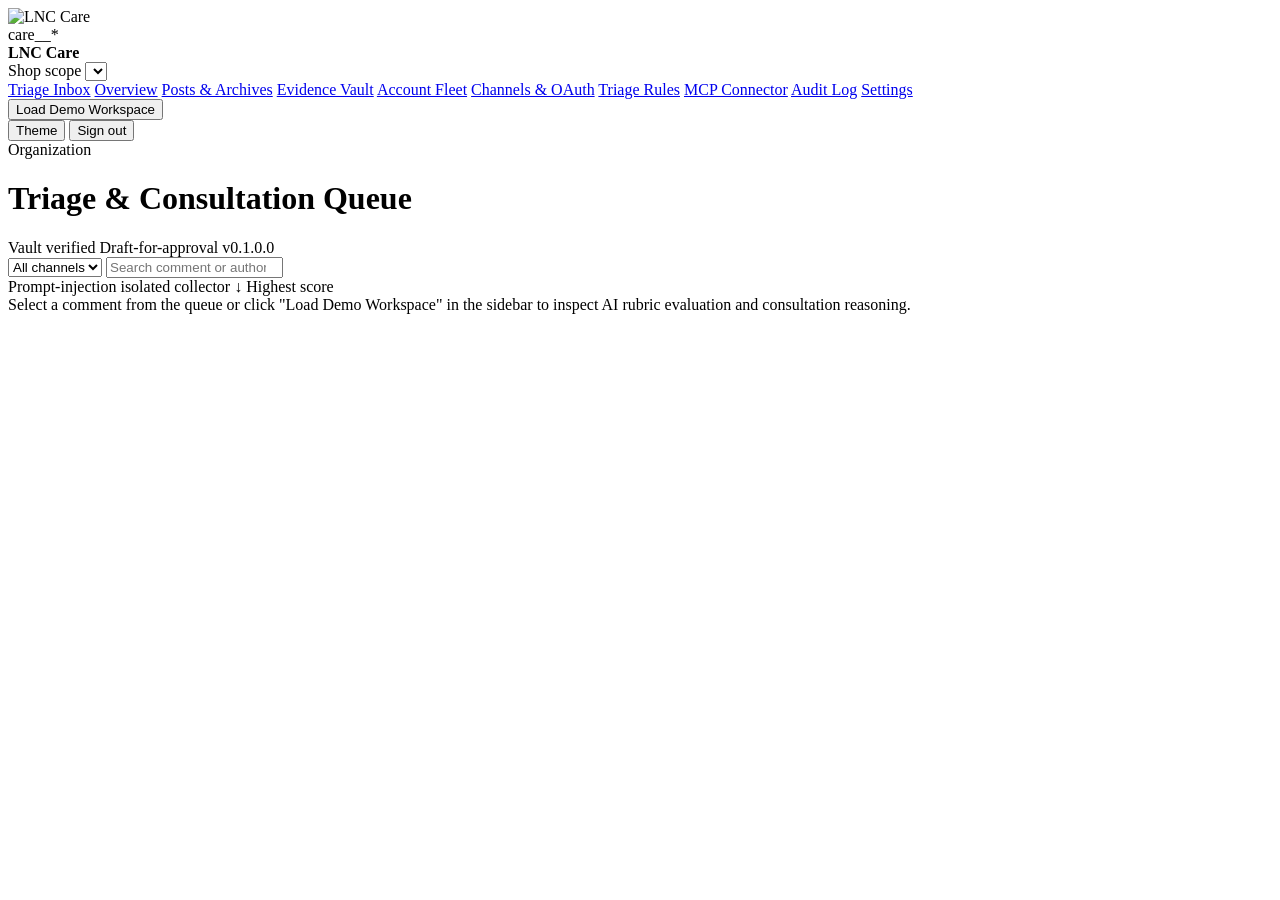
==== app/public/index.html @ b0428041 "feat: lnc-care 0.1.0.0 — social care console, AI triage inbox, evidence vault & fleet" ====
<!doctype html>
<html lang="en">
<head>
  <meta charset="utf-8">
  <meta name="viewport" content="width=device-width, initial-scale=1">
  <title>LNC Care — Social Triage, AI Consultation & Forensic Evidence</title>
  <link rel="icon" type="image/svg+xml" href="/icon.svg">
  <link rel="icon" type="image/png" href="/icon.png">
  <link rel="alternate icon" href="/favicon.ico">
  <link rel="apple-touch-icon" href="/icon.png">
  <link rel="stylesheet" href="/style.css">
  <script>
    (() => {
      const saved = localStorage.getItem("lnc-care-theme");
      document.documentElement.dataset.theme = saved || "light";
    })();
  </script>
</head>
<body>
  <div class="shell">
    <aside class="sidebar">
      <div class="brand">
        <img src="/icon.svg" alt="LNC Care" class="brand-icon">
        <div>
          <div class="eyebrow">care__*</div>
          <strong>LNC Care</strong>
        </div>
      </div>

      <label class="shop-picker">
        <span>Shop scope</span>
        <select id="shop-select"></select>
      </label>

      <nav id="nav">
        <a href="#inbox" data-view="inbox">Triage Inbox</a>
        <a href="#overview" data-view="overview">Overview</a>
        <a href="#posts" data-view="posts">Posts &amp; Archives</a>
        <a href="#evidence" data-view="evidence">Evidence Vault</a>
        <a href="#fleet" data-view="fleet">Account Fleet</a>
        <a href="#channels" data-view="channels">Channels &amp; OAuth</a>
        <a href="#rules" data-view="rules">Triage Rules</a>
        <a href="#connector" data-view="connector">MCP Connector</a>
        <a href="#audit" data-view="audit">Audit Log</a>
        <a href="#settings" data-view="settings">Settings</a>
      </nav>

      <div class="sidebar-footer">
        <button id="seed-demo-btn" type="button" class="ghost full">Load Demo Workspace</button>
        <div class="sidebar-footer-row">
          <button id="theme-toggle" type="button" class="ghost">Theme</button>
          <button id="logout" type="button" class="ghost">Sign out</button>
        </div>
      </div>
    </aside>

    <main class="main">
      <header class="topbar">
        <div>
          <div class="eyebrow" id="org-label">Organization</div>
          <h1 id="view-title">Triage &amp; Consultation Queue</h1>
        </div>
        <div class="topbar-right">
          <span class="badge" id="vault-badge">Vault verified</span>
          <span class="badge" id="writes-badge">Draft-for-approval</span>
          <span class="badge mono" id="version-badge">v0.1.0.0</span>
        </div>
      </header>

      <div id="banner" class="alert" hidden></div>

      <!-- 1. TRIAGE & CONSULTATION SPLIT-PANE INBOX -->
      <section class="view" data-view="inbox">
        <div class="triage-bucket-bar" id="triage-bucket-bar"></div>

        <div class="triage-split">
          <!-- Left Queue Pane -->
          <div class="triage-queue-pane">
            <div class="triage-queue-controls">
              <div class="triage-subtabs" id="triage-assignment-tabs"></div>
              <div class="triage-filters-row">
                <select id="inbox-channel-filter">
                  <option value="">All channels</option>
                </select>
                <input id="inbox-search" type="search" placeholder="Search comment or author...">
              </div>
              <div class="triage-sort-row">
                <span class="muted small">Prompt-injection isolated collector</span>
                <span class="mono small">↓ Highest score</span>
              </div>
            </div>
            <div class="triage-queue-list" id="triage-queue-list"></div>
          </div>

          <!-- Right Evaluation & Consultation Detail Pane -->
          <div class="triage-detail-pane" id="triage-detail-pane">
            <div class="empty-state">Select a comment from the queue or click "Load Demo Workspace" in the sidebar to inspect AI rubric evaluation and consultation reasoning.</div>
          </div>
        </div>
      </section>

      <!-- 2. OVERVIEW -->
      <section class="view" data-view="overview" hidden>
        <div class="kpi-grid" id="overview-kpis"></div>
        <div class="split">
          <div class="panel">
            <div class="panel-header">
              <h2>Approved Channels</h2>
              <span class="muted">Official API &amp; Read-Only Browser Channels</span>
            </div>
            <table class="table" id="overview-channels">
              <thead><tr><th>Channel</th><th>Provider</th><th>Adapter</th><th>Followers</th><th>Posts</th><th>Comments</th><th>Policy</th></tr></thead>
              <tbody></tbody>
            </table>
          </div>
          <div class="panel">
            <div class="panel-header">
              <h2>Create Shop Scope</h2>
              <span class="muted">Isolate channels and consultation playbooks</span>
            </div>
            <form id="shop-form" class="pad">
              <label>Shop name <input name="name" placeholder="LuxeClaw EU Store" required></label>
              <button type="submit" class="primary">Create shop</button>
            </form>
          </div>
        </div>
      </section>

      <!-- 3. POSTS & ARCHIVES -->
      <section class="view" data-view="posts" hidden>
        <div class="split">
          <div class="panel">
            <div class="panel-header">
              <h2>Ingested Posts &amp; Reels</h2>
              <span class="muted">Click a post to inspect daily metric series &amp; media archive</span>
            </div>
            <table class="table" id="posts-table">
              <thead><tr><th>Channel</th><th>Kind</th><th>Caption</th><th>Reactions</th><th>Comments</th><th>Archives</th><th>Action</th></tr></thead>
              <tbody></tbody>
            </table>
          </div>
          <div class="panel" id="post-detail-panel">
            <div class="panel-header">
              <h2>Post Snapshot Series &amp; Archive</h2>
              <span class="muted">Daily metrics + SHA-256 media &amp; screenshot archive</span>
            </div>
            <div class="pad" id="post-detail-content">
              <p class="muted">Select a post from the table to view its 5-day metric trend and archived files.</p>
            </div>
          </div>
        </div>
      </section>

      <!-- 4. EVIDENCE VAULT (LẬP VI BẰNG SỐ) -->
      <section class="view" data-view="evidence" hidden>
        <div class="split">
          <div class="panel">
            <div class="panel-header">
              <h2>Capture Forensic Evidence ("Lập vi bằng số")</h2>
              <span class="muted">5-Layer Preservation + SHA-256 Manifest + 6h/24h/72h Watchdog</span>
            </div>
            <form id="evidence-form" class="pad">
              <label>Case title <input name="title" placeholder="Defamation / Brand Impersonation Report"></label>
              <label>Target Post or Comment Permalink URL <input name="target_url" placeholder="https://www.facebook.com/.../posts/..." required></label>
              <label>Linked Comment ID (optional) <input name="comment_id" type="number" placeholder="e.g. 6"></label>
              <button type="submit" class="primary">Seal 5-Layer Forensic Snapshot</button>
            </form>
          </div>
          <div class="panel">
            <div class="panel-header">
              <h2>5-Layer Forensic Standard</h2>
              <span class="muted">Admissible digital preservation checklist</span>
            </div>
            <div class="pad stack-sm">
              <div><strong>Layer 1 — Immutable Graph IDs:</strong> Numerical <code>actor_uid</code>, <code>post_id</code>, and <code>comment_id</code> survive handle renames.</div>
              <div><strong>Layer 2 — Full Thread Expansion:</strong> <code>ALL_COMMENTS</code> mode + expanded nested replies &amp; <code>See more</code>.</div>
              <div><strong>Layer 3 — Visual &amp; Network Replay:</strong> Full-page PNG + single-file <code>.mhtml</code> DOM + Playwright <code>.har</code> network trace with UTC headers.</div>
              <div><strong>Layer 4 — Original Media:</strong> Highest-bitrate video and full-resolution image downloads.</div>
              <div><strong>Layer 5 — Cryptographic Seal &amp; Watchdog:</strong> Canonical <code>manifest.json</code> SHA-256 digest + <code>+6h / +24h / +72h</code> deletion detection.</div>
            </div>
          </div>
        </div>

        <div class="panel">
          <div class="panel-header">
            <h2>Sealed Evidence Cases</h2>
            <span class="muted">Cryptographically hashed forensic bundles</span>
          </div>
          <table class="table" id="evidence-table">
            <thead><tr><th>Case ID</th><th>Title</th><th>Subject &amp; Immutable UID</th><th>Target URL</th><th>SHA-256 Seal</th><th>Watchdog</th><th>Bundle</th></tr></thead>
            <tbody></tbody>
          </table>
        </div>
      </section>

      <!-- 5. MULTI-ACCOUNT FLEET -->
      <section class="view" data-view="fleet" hidden>
        <div class="split">
          <div class="panel">
            <div class="panel-header">
              <h2>Register Account Runtime</h2>
              <span class="muted">Tier 1 Meta API · Tier 2 VeilBrowser (Camoufox 152) · Tier 3 Orbine ARM64</span>
            </div>
            <form id="fleet-form" class="pad">
              <div class="form-row-2">
                <label>Runtime label <input name="label" placeholder="Care Consultant #03" required></label>
                <label>Platform
                  <select name="platform">
                    <option value="facebook">Facebook</option>
                    <option value="instagram">Instagram</option>
                    <option value="tiktok">TikTok</option>
                    <option value="youtube">YouTube</option>
                  </select>
                </label>
              </div>
              <div class="form-row-2">
                <label>Account Role
                  <select name="account_role">
                    <option value="care_consultant">care_consultant (Consultation / Seeding)</option>
                    <option value="personal_main">personal_main (Strict Read-Only)</option>
                    <option value="evidence_scout">evidence_scout (Forensic Capture)</option>
                    <option value="friend_hygiene">friend_hygiene (Friend Audit)</option>
                    <option value="owned_page">owned_page (Official Graph API)</option>
                  </select>
                </label>
                <label>Runtime Adapter
                  <select name="adapter">
                    <option value="veilbrowser">veilbrowser (Camoufox 152 + Xray TUN)</option>
                    <option value="orbine_mobile">orbine_mobile (Physical ARM64 + TPROXY)</option>
                    <option value="meta_api">meta_api (Official Graph API)</option>
                    <option value="scrapling_public">scrapling_public (Public URL Capture)</option>
                  </select>
                </label>
              </div>
              <div class="form-row-2">
                <label>Profile / Device ID <input name="runtime_profile_id" placeholder="vb_prof_consult_03" required></label>
                <label>Expected Sticky Exit IP <input name="expected_exit_ip" placeholder="91.168.42.90"></label>
              </div>
              <button type="submit" class="primary">Save Account Runtime</button>
            </form>
          </div>
          <div class="panel">
            <div class="panel-header">
              <h2>Fleet Isolation Guardrails</h2>
              <span class="muted">Reusable Antidetect + VeilBrowser + Orbine architecture</span>
            </div>
            <div class="pad stack-sm">
              <div><strong>1 Account = 1 Sticky Residential Proxy = 1 Fingerprint Seed:</strong> Pre-flight check verifies exit IP &amp; ASN before navigating.</div>
              <div><strong>Personal Main Protection:</strong> Any runtime with <code>account_role=personal_main</code> or browser adapter structurally forces <code>daily_write_budget=0</code> and blocks MCP provider writes (<code>channel_adapter_unsupported</code>).</div>
              <div><strong>Circuit Breaker:</strong> Checkpoint/CAPTCHA detection immediately transitions runtime to <code>checkpointed</code> and pauses automated jobs.</div>
            </div>
          </div>
        </div>

        <div class="panel">
          <div class="panel-header">
            <h2>Active Account Runtime Pool</h2>
            <span class="muted">1:1 isolated profiles across VeilBrowser, Orbine ARM64, and Official Graph APIs</span>
          </div>
          <table class="table" id="fleet-table">
            <thead><tr><th>ID</th><th>Label</th><th>Platform</th><th>Role</th><th>Adapter</th><th>Profile ID</th><th>Exit IP</th><th>Health</th><th>Read / Write Budget</th></tr></thead>
            <tbody></tbody>
          </table>
        </div>
      </section>

      <!-- 6. CHANNELS & OAUTH -->
      <section class="view" data-view="channels" hidden>
        <div class="split">
          <div class="panel">
            <div class="panel-header">
              <h2>OAuth App Credentials</h2>
              <span class="muted">Encrypted in SQLite Vault with LNC_MASTER_KEY</span>
            </div>
            <form id="app-form" class="pad">
              <label>Provider
                <select name="provider" id="app-provider">
                  <option value="meta">Meta (Facebook Pages + Instagram)</option>
                  <option value="tiktok">TikTok Business</option>
                  <option value="youtube">YouTube Data API</option>
                </select>
              </label>
              <label>App / Client ID <input name="client_id" required></label>
              <label>Client Secret <input name="client_secret" type="password" placeholder="********"></label>
              <label>Webhook Verify Token <input name="webhook_verify_token" placeholder="meta_verify_token"></label>
              <label class="check"><input name="confirm_replace" type="checkbox"> Replace existing credentials &amp; require channel re-approval</label>
              <button type="submit" class="primary">Save Encrypted Credentials</button>
            </form>
          </div>
          <div class="panel">
            <div class="panel-header">
              <h2>Provider Connections</h2>
              <span class="muted">Authorize OAuth and discover owned channels</span>
            </div>
            <form id="connection-form" class="pad inline-form">
              <select name="provider">
                <option value="meta">Meta</option>
                <option value="tiktok">TikTok</option>
                <option value="youtube">YouTube</option>
              </select>
              <input name="label" placeholder="LuxeClaw Meta Business" required>
              <button type="submit" class="primary">Add Connection</button>
            </form>
            <table class="table" id="connections-table">
              <thead><tr><th>ID</th><th>Provider</th><th>Label</th><th>State</th><th>Actions</th></tr></thead>
              <tbody></tbody>
            </table>
          </div>
        </div>

        <div class="panel">
          <div class="panel-header">
            <h2>Discovered &amp; Approved Channels</h2>
            <span class="muted">Bind channels to a shop and configure reply policy</span>
          </div>
          <table class="table" id="channels-table">
            <thead><tr><th>Channel</th><th>Provider</th><th>Kind</th><th>Adapter</th><th>Reply Policy</th><th>Threshold</th><th>Approved</th><th>Actions</th></tr></thead>
            <tbody></tbody>
          </table>
        </div>
      </section>

      <!-- 7. TRIAGE RULES -->
      <section class="view" data-view="rules" hidden>
        <div class="split">
          <div class="panel">
            <div class="panel-header">
              <h2>Create Triage Rule</h2>
              <span class="muted">Deterministic keyword/regex/author pre-routing</span>
            </div>
            <form id="rule-form" class="pad">
              <label>Rule name <input name="name" placeholder="VIP Repeat Buyer Escalation" required></label>
              <label>Pattern <input name="pattern" placeholder="đơn #|mã vận đơn|đổi size" required></label>
              <div class="form-row-2">
                <label>Match kind
                  <select name="match_kind">
                    <option value="keyword">keyword</option>
                    <option value="regex">regex</option>
                    <option value="author">author</option>
                  </select>
                </label>
                <label>Auto Bucket
                  <select name="auto_bucket">
                    <option value="should_consult">should_consult</option>
                    <option value="complaint">complaint</option>
                    <option value="praise">praise</option>
                    <option value="spam_clone">spam_clone</option>
                    <option value="evidence">evidence</option>
                    <option value="needs_review">needs_review</option>
                  </select>
                </label>
              </div>
              <button type="submit" class="primary">Save Triage Rule</button>
            </form>
          </div>
          <div class="panel">
            <div class="panel-header">
              <h2>Configured Rules</h2>
              <span class="muted">Evaluated alongside the 12-label AI rubric</span>
            </div>
            <table class="table" id="rules-table">
              <thead><tr><th>Name</th><th>Kind</th><th>Pattern</th><th>Bucket</th><th>Status</th></tr></thead>
              <tbody></tbody>
            </table>
          </div>
        </div>
      </section>

      <!-- 8. MCP CONNECTOR -->
      <section class="view" data-view="connector" hidden>
        <div class="panel">
          <div class="panel-header">
            <h2>Business MCP Hub Connector</h2>
            <span class="muted">Audience: lnc-care · Namespace: care__* · HMAC-SHA256 v3/v4</span>
          </div>
          <div id="connector-details" class="pad"></div>
          <table class="table" id="tools-table">
            <thead><tr><th>MCP Tool</th><th>Required Scopes</th></tr></thead>
            <tbody></tbody>
          </table>
        </div>
      </section>

      <!-- 9. AUDIT LOG -->
      <section class="view" data-view="audit" hidden>
        <div class="panel">
          <div class="panel-header">
            <h2>SHA-256 Hash-Chained Audit Log</h2>
            <span id="audit-verify" class="badge"></span>
          </div>
          <table class="table" id="audit-table">
            <thead><tr><th>#</th><th>Time (UTC)</th><th>Actor</th><th>Action</th><th>Subject</th><th>Details</th></tr></thead>
            <tbody></tbody>
          </table>
        </div>
      </section>

      <!-- 10. SETTINGS -->
      <section class="view" data-view="settings" hidden>
        <div class="panel">
          <div class="panel-header">
            <h2>Runtime Settings</h2>
            <span class="muted">Database overrides take precedence over environment defaults</span>
          </div>
          <form id="settings-form" class="pad">
            <label>Public Base URL <small id="src-public_base_url"></small>
              <input name="public_base_url" placeholder="https://care-mcp.lengoc.me">
            </label>
            <label>Allowed Hosts (comma-separated) <small id="src-allowed_hosts"></small>
              <input name="allowed_hosts" placeholder="localhost, 127.0.0.1, care-mcp.lengoc.me">
            </label>
            <label>MCP Max Scopes (comma-separated, must include care:read) <small id="src-mcp_max_scopes"></small>
              <input name="mcp_max_scopes">
            </label>
            <label>Archive Retention Days <small id="src-archive_retention_days"></small>
              <input name="archive_retention_days" type="number" min="7" max="3650">
            </label>
            <button type="submit" class="primary">Save Settings</button>
          </form>
        </div>
      </section>
    </main>
  </div>
  <script src="/app.js"></script>
</body>
</html>
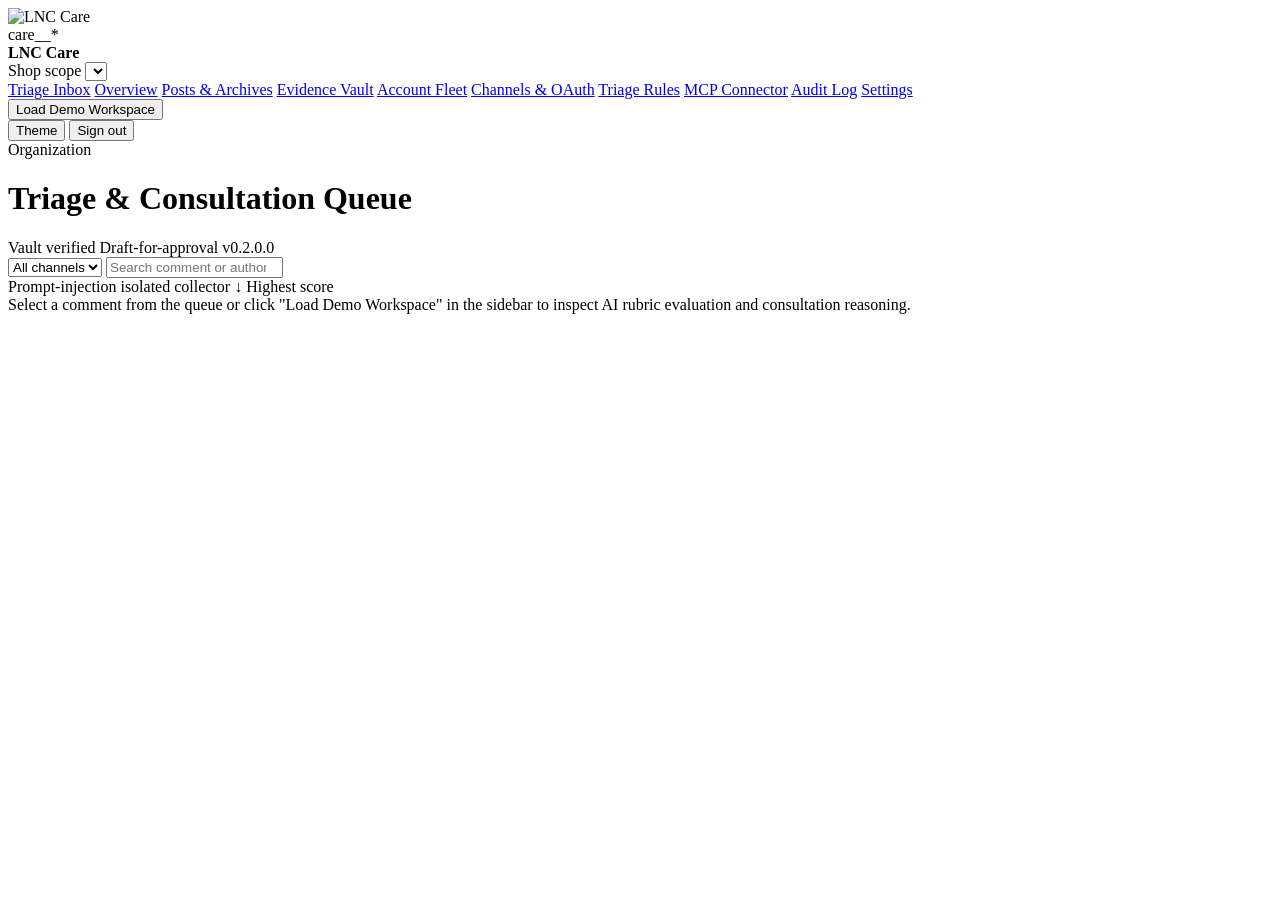
==== commit 0e65b5f5: "feat(ecosystem): align lnc-care v0.2.0.0 with LNC-Agent-Hub Vault, Unified MCP Gateway, 3-way SSO, a" ====
--- a/app/public/index.html
+++ b/app/public/index.html
@@ -61,9 +61,11 @@
           <h1 id="view-title">Triage &amp; Consultation Queue</h1>
         </div>
         <div class="topbar-right">
+          <a id="sso-hub-link" href="/api/auth/sso/redirect?peer=lnc-agent-hub" class="sso-btn" hidden>Open Agent Hub &#8599;</a>
+          <a id="sso-ads-link" href="/api/auth/sso/redirect?peer=lnc-ads" class="sso-btn" hidden>Open LNC Ads &#8599;</a>
           <span class="badge" id="vault-badge">Vault verified</span>
           <span class="badge" id="writes-badge">Draft-for-approval</span>
-          <span class="badge mono" id="version-badge">v0.1.0.0</span>
+          <span class="badge mono" id="version-badge">v0.2.0.0</span>
         </div>
       </header>
 
@@ -266,6 +268,27 @@
 
       <!-- 6. CHANNELS & OAUTH -->
       <section class="view" data-view="channels" hidden>
+        <div class="panel">
+          <div class="panel-header">
+            <h2>Shared Ecosystem Vault &amp; Channel Broker</h2>
+            <div style="display:flex; gap:8px; align-items:center;">
+              <button type="button" id="hub-sync-btn" class="primary">Sync Shared Vault &amp; Channels</button>
+            </div>
+          </div>
+          <div class="pad stack-sm">
+            <div id="hub-sync-summary" class="muted">Checking LNC Agent Hub &amp; LNC Ads LAN Bridge status...</div>
+            <form id="shared-oauth-form" class="inline-form">
+              <select name="provider">
+                <option value="meta">Meta (Facebook &amp; Instagram + Care Scopes)</option>
+                <option value="tiktok">TikTok Business (+ Comment Scopes)</option>
+              </select>
+              <input name="shop" id="shared-oauth-shop" placeholder="Shop name (e.g. LuxeClaw)" required>
+              <input name="label" placeholder="Connection label (optional)">
+              <button type="submit" class="ghost">Connect Shared Account &#8599;</button>
+            </form>
+          </div>
+        </div>
+
         <div class="split">
           <div class="panel">
             <div class="panel-header">
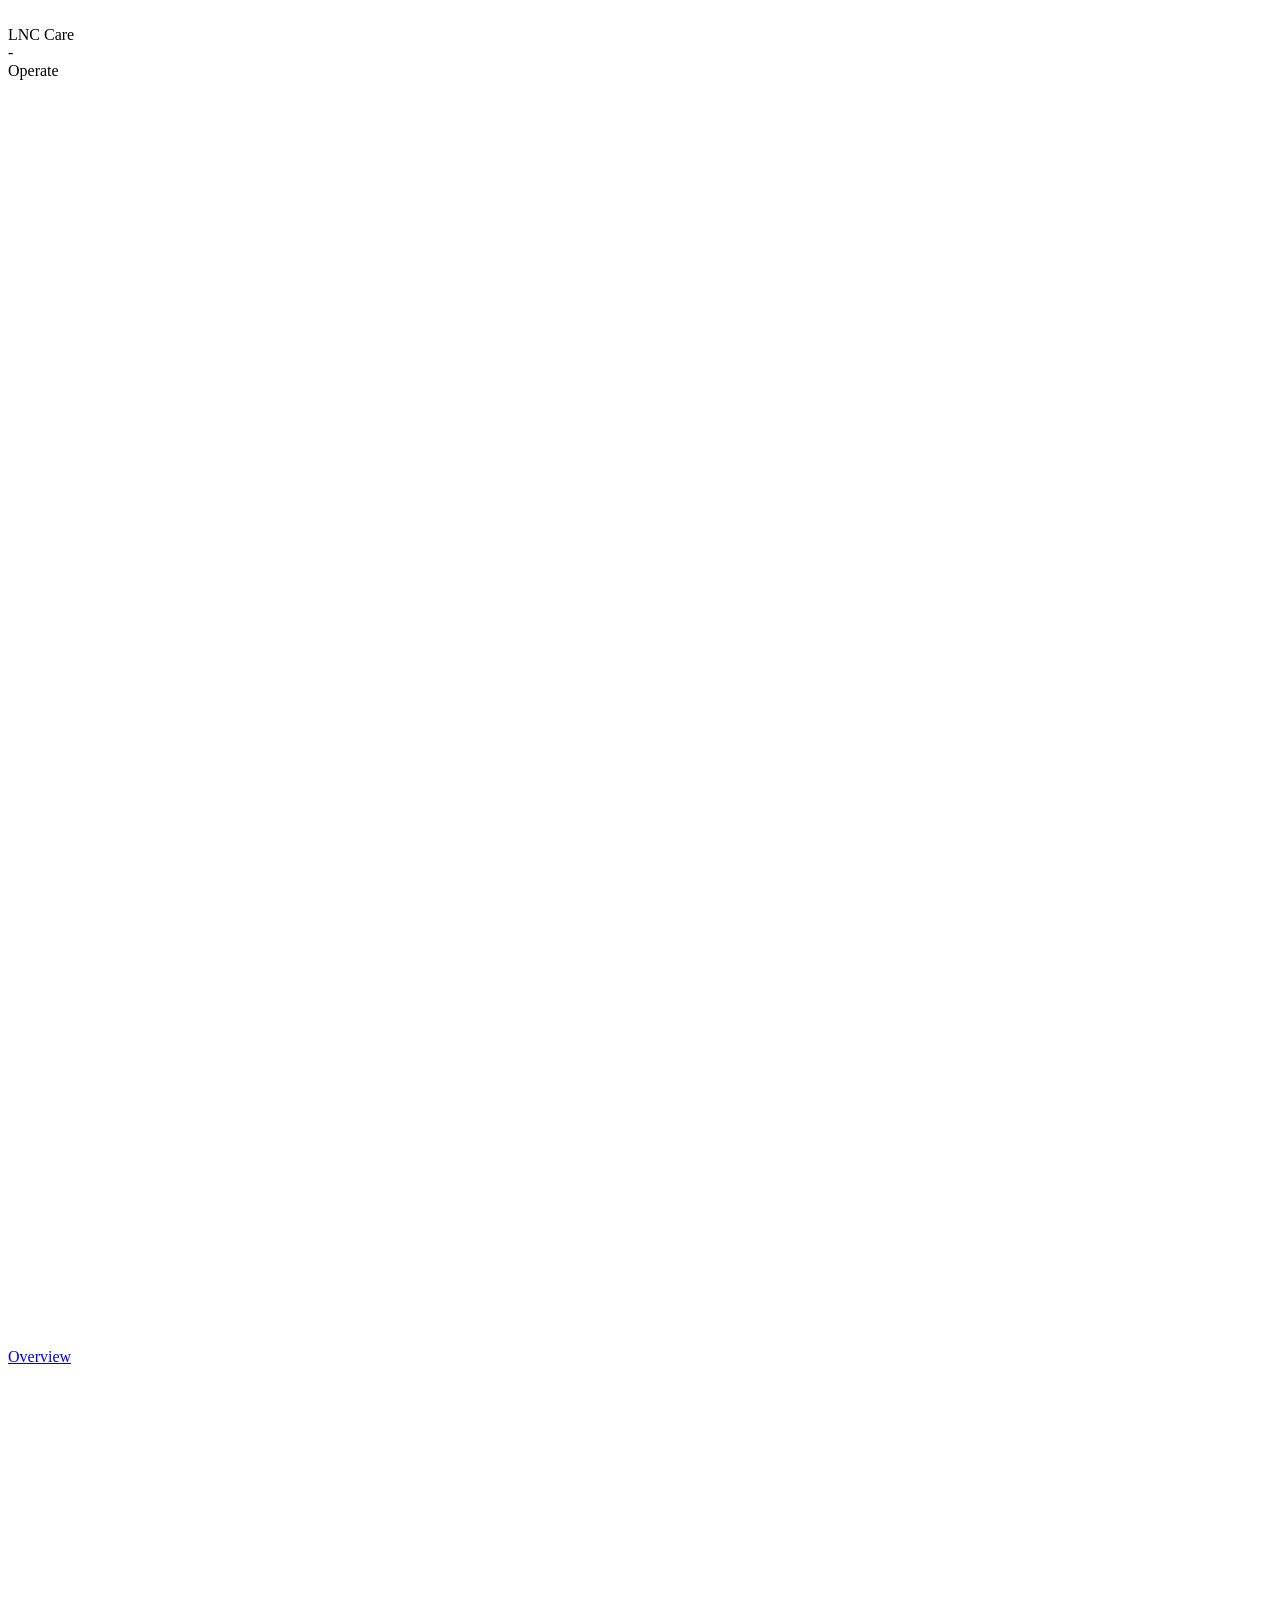
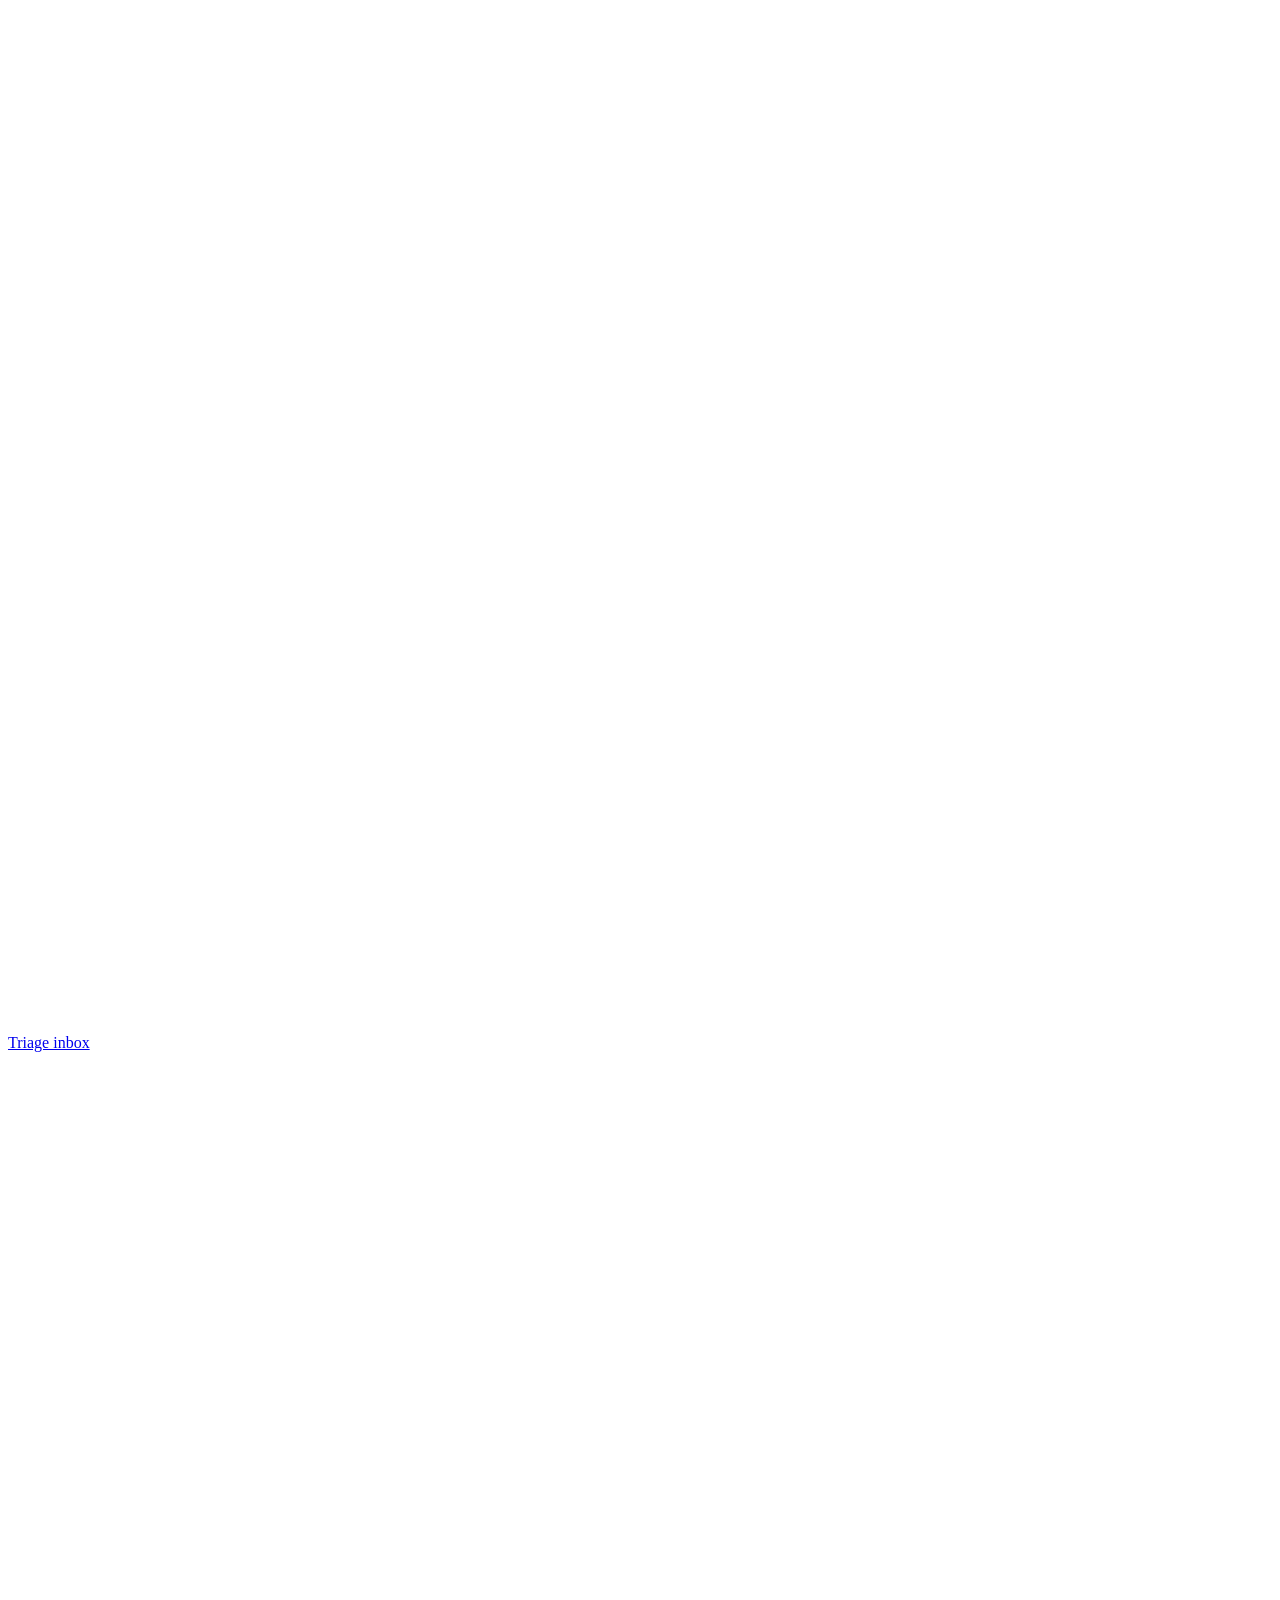
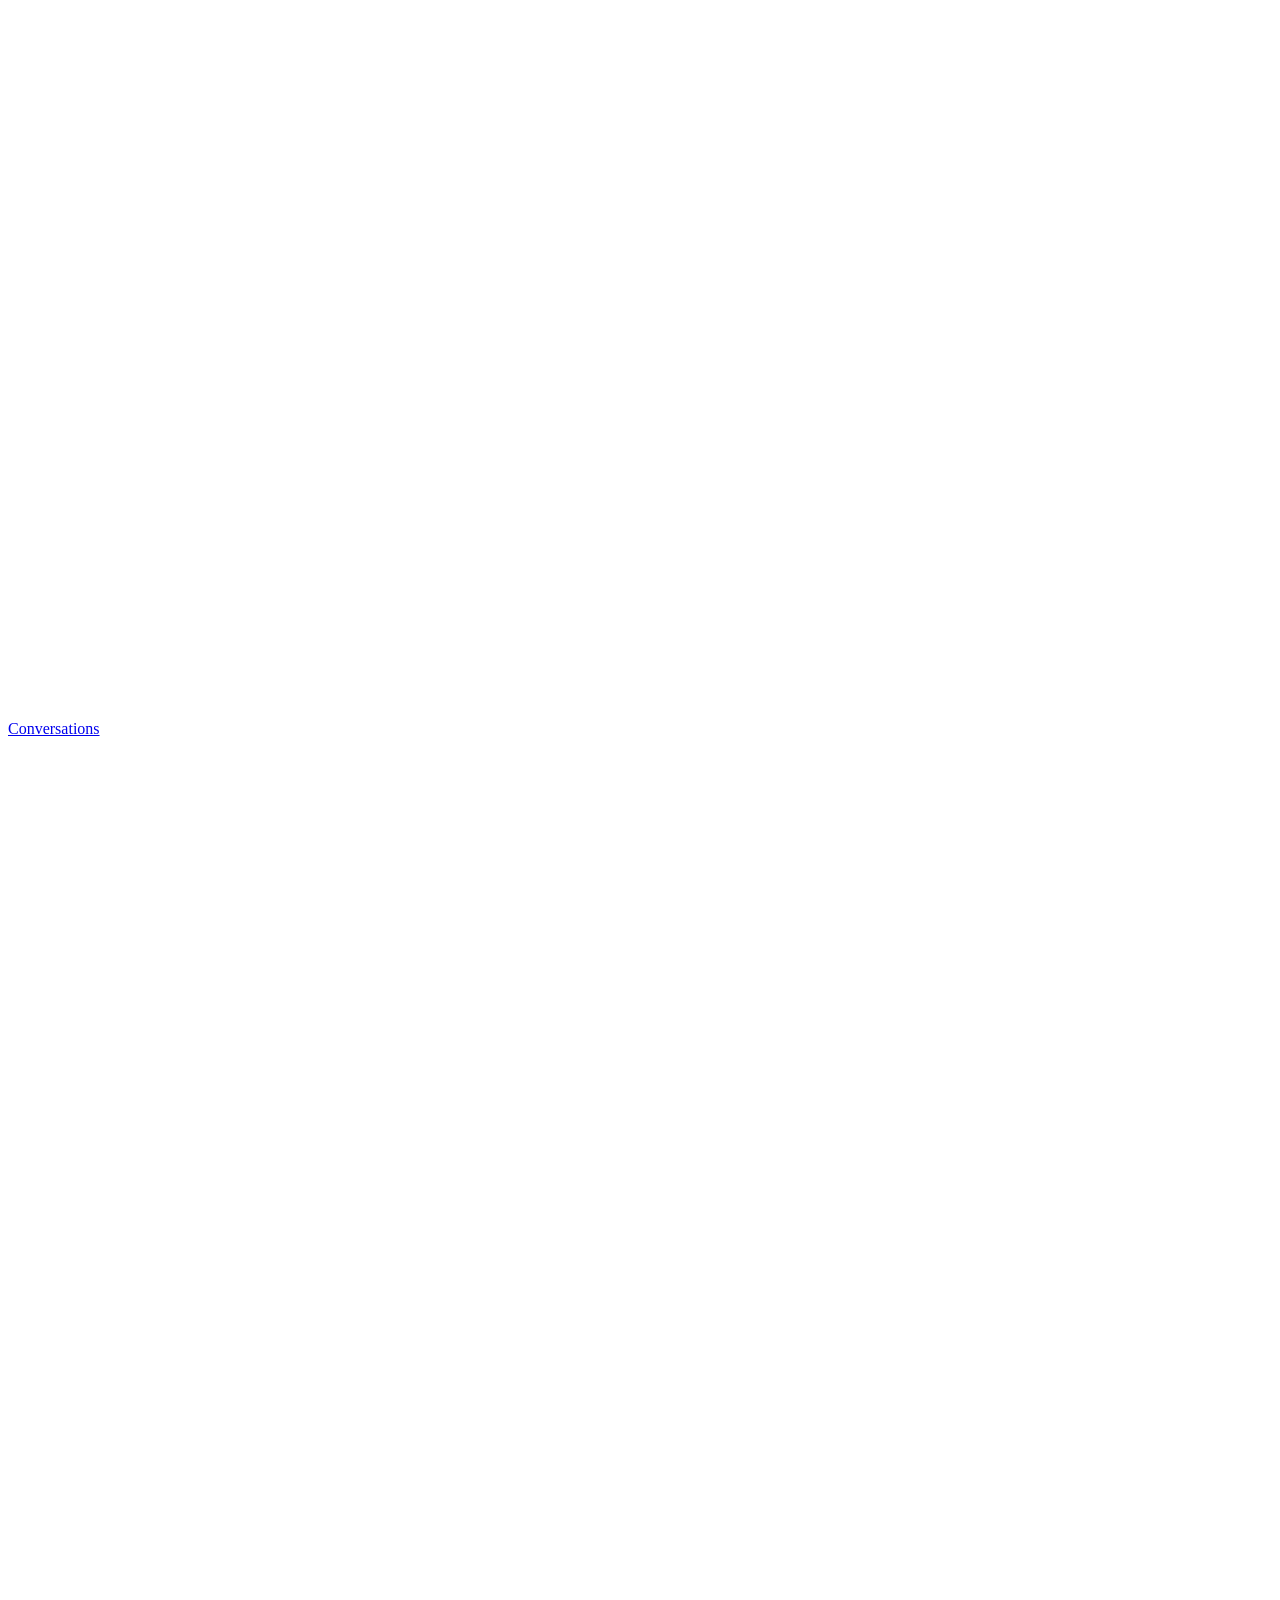
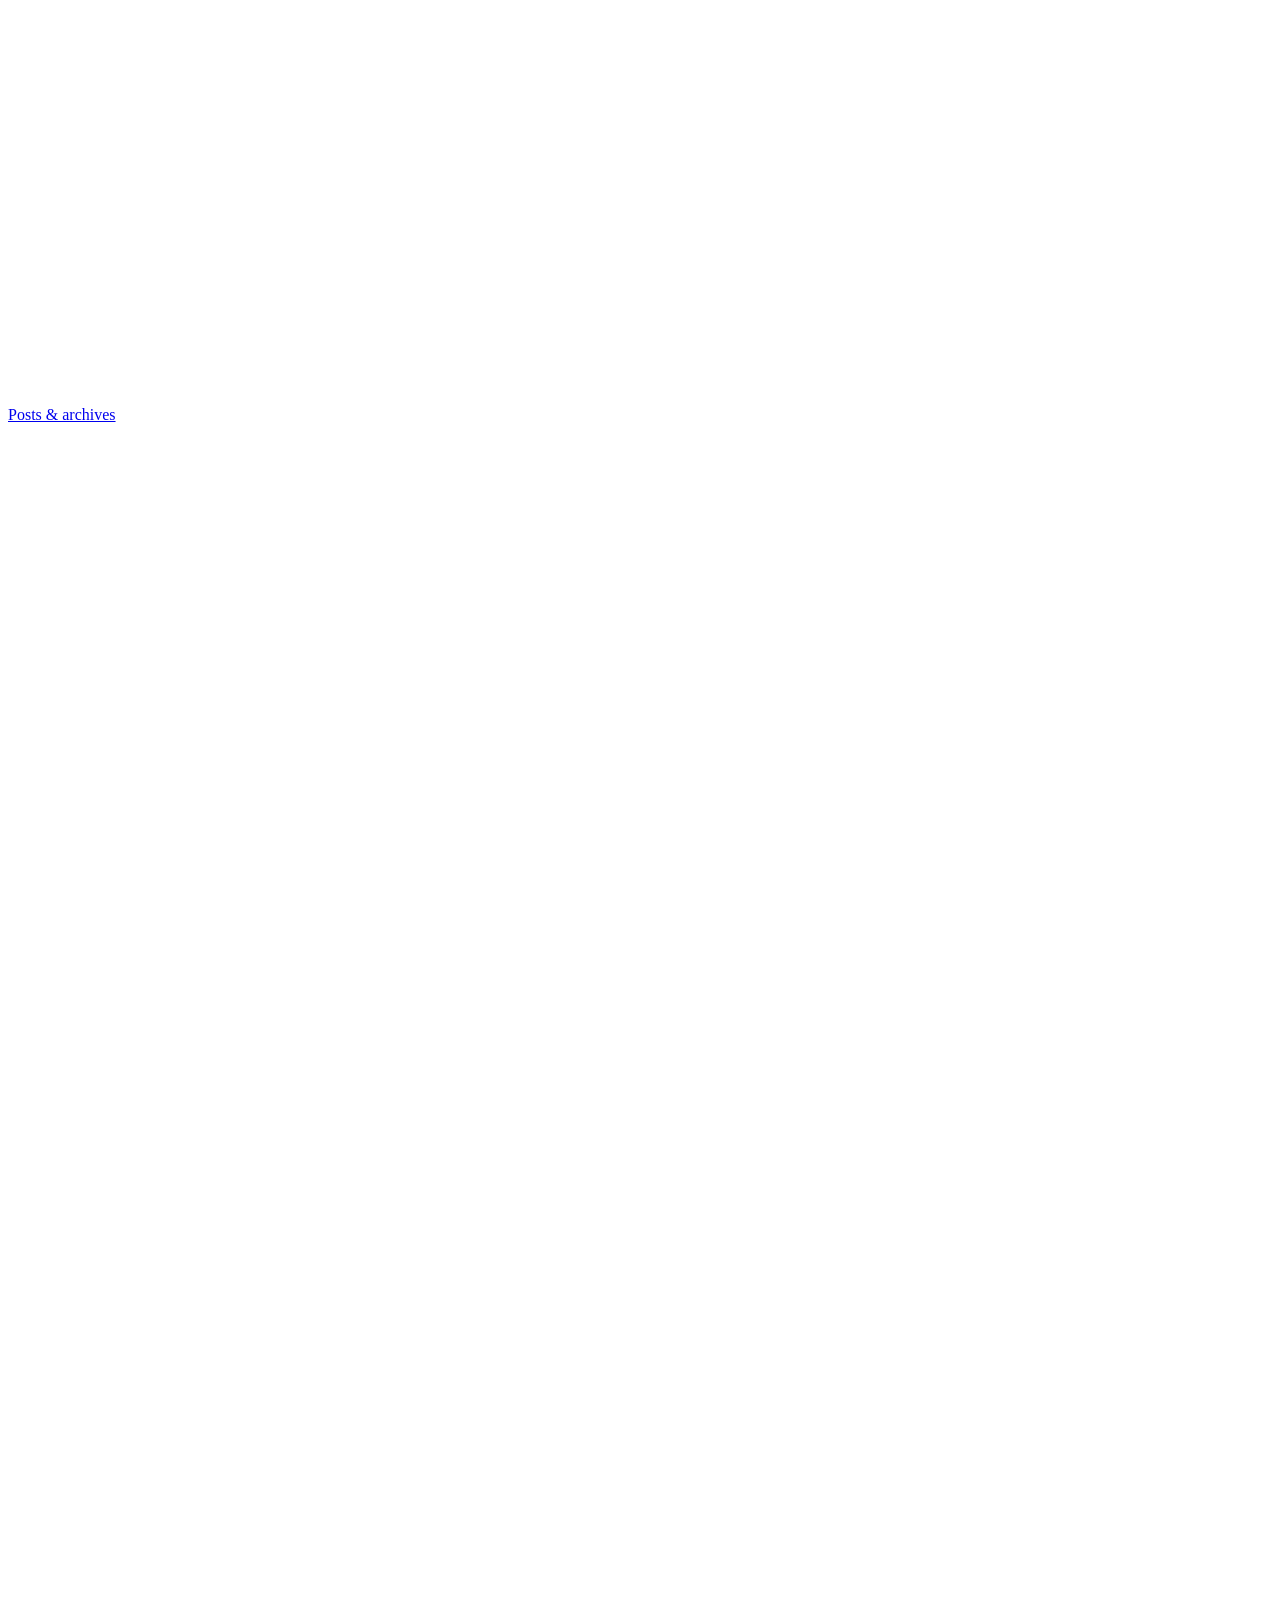
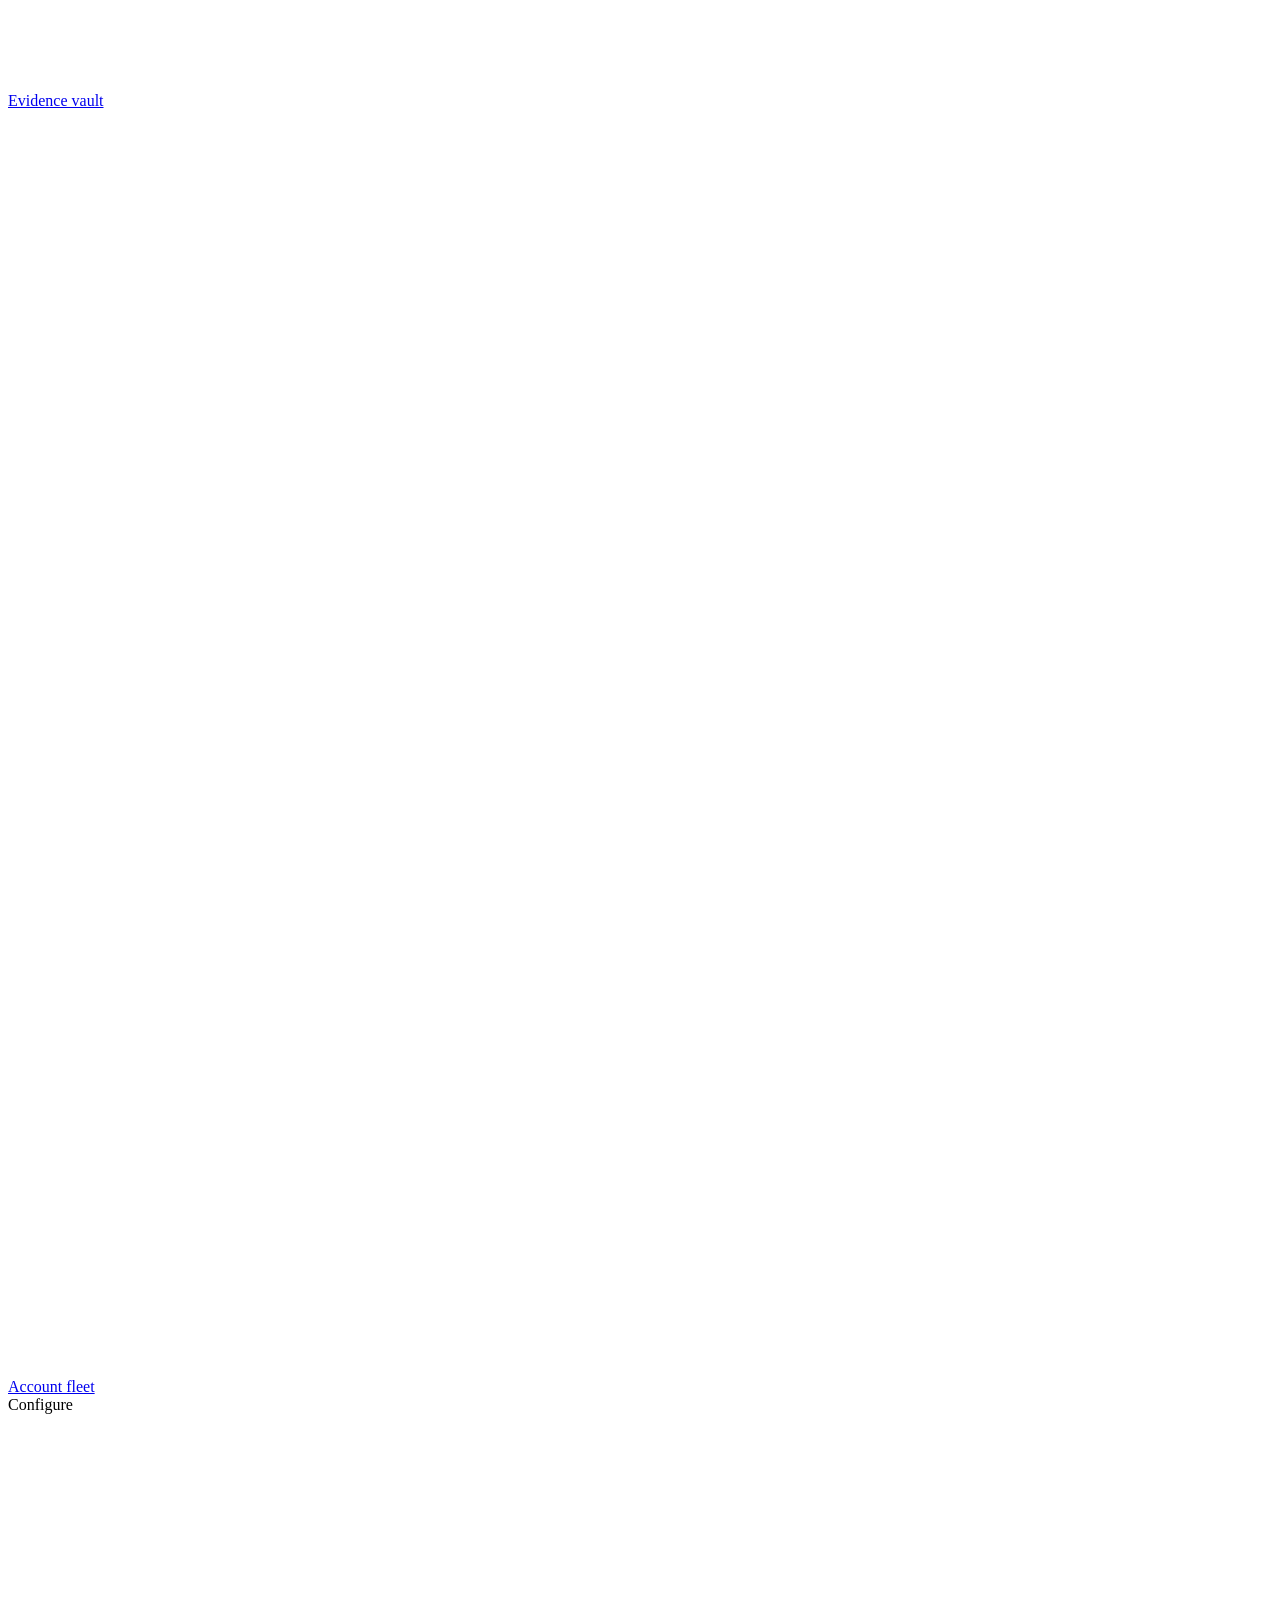
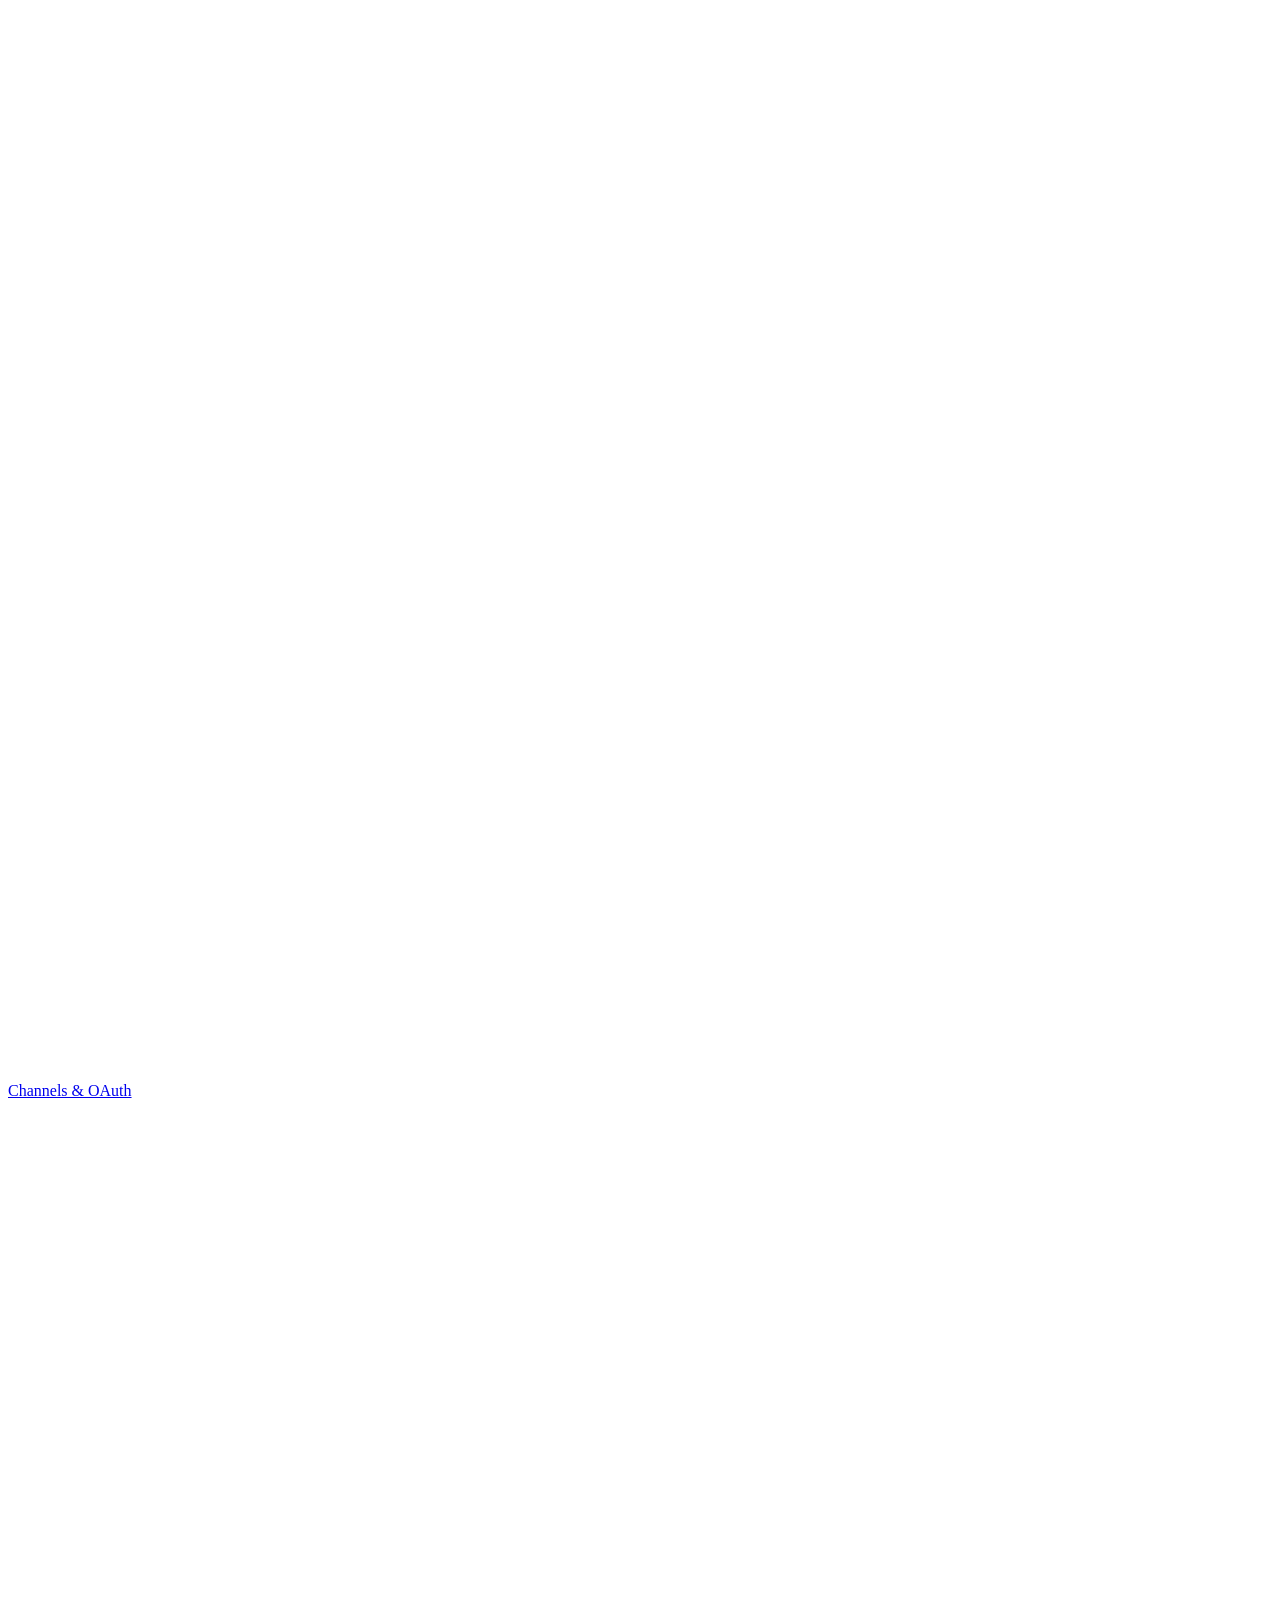
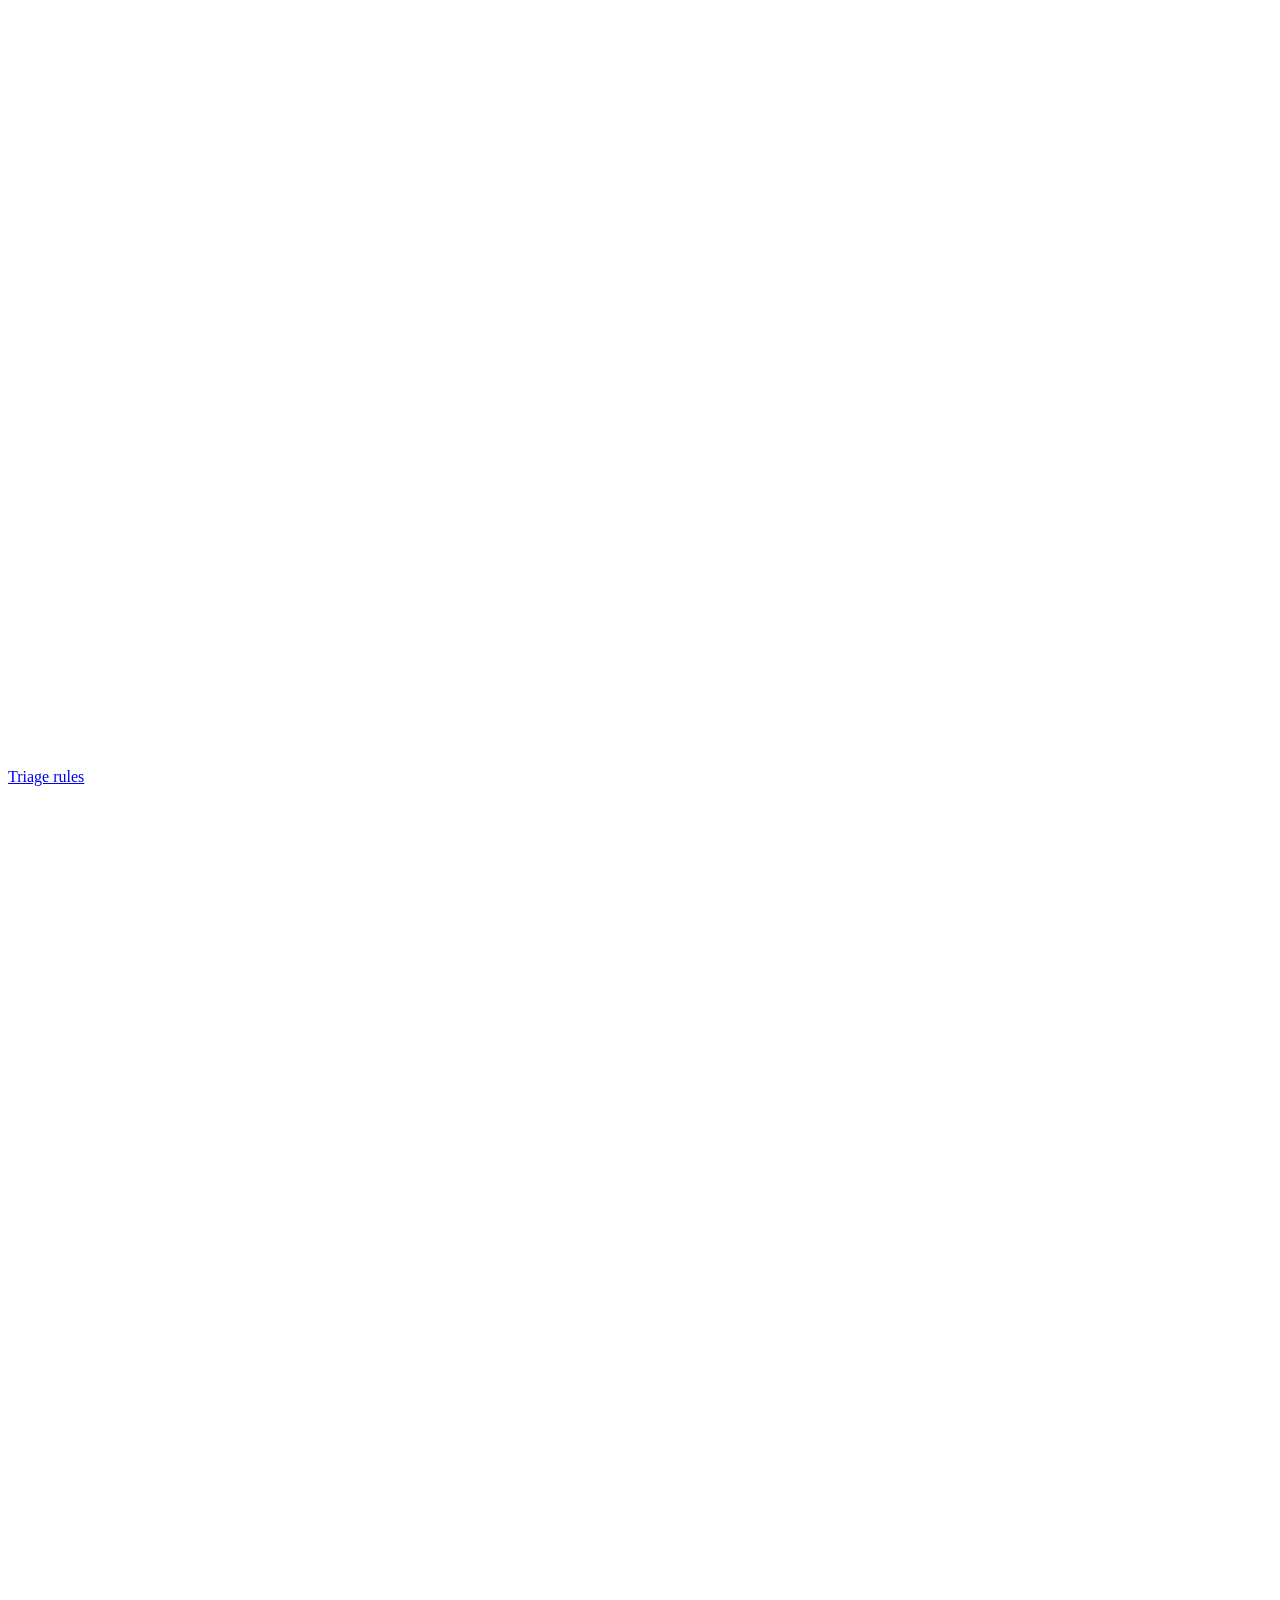
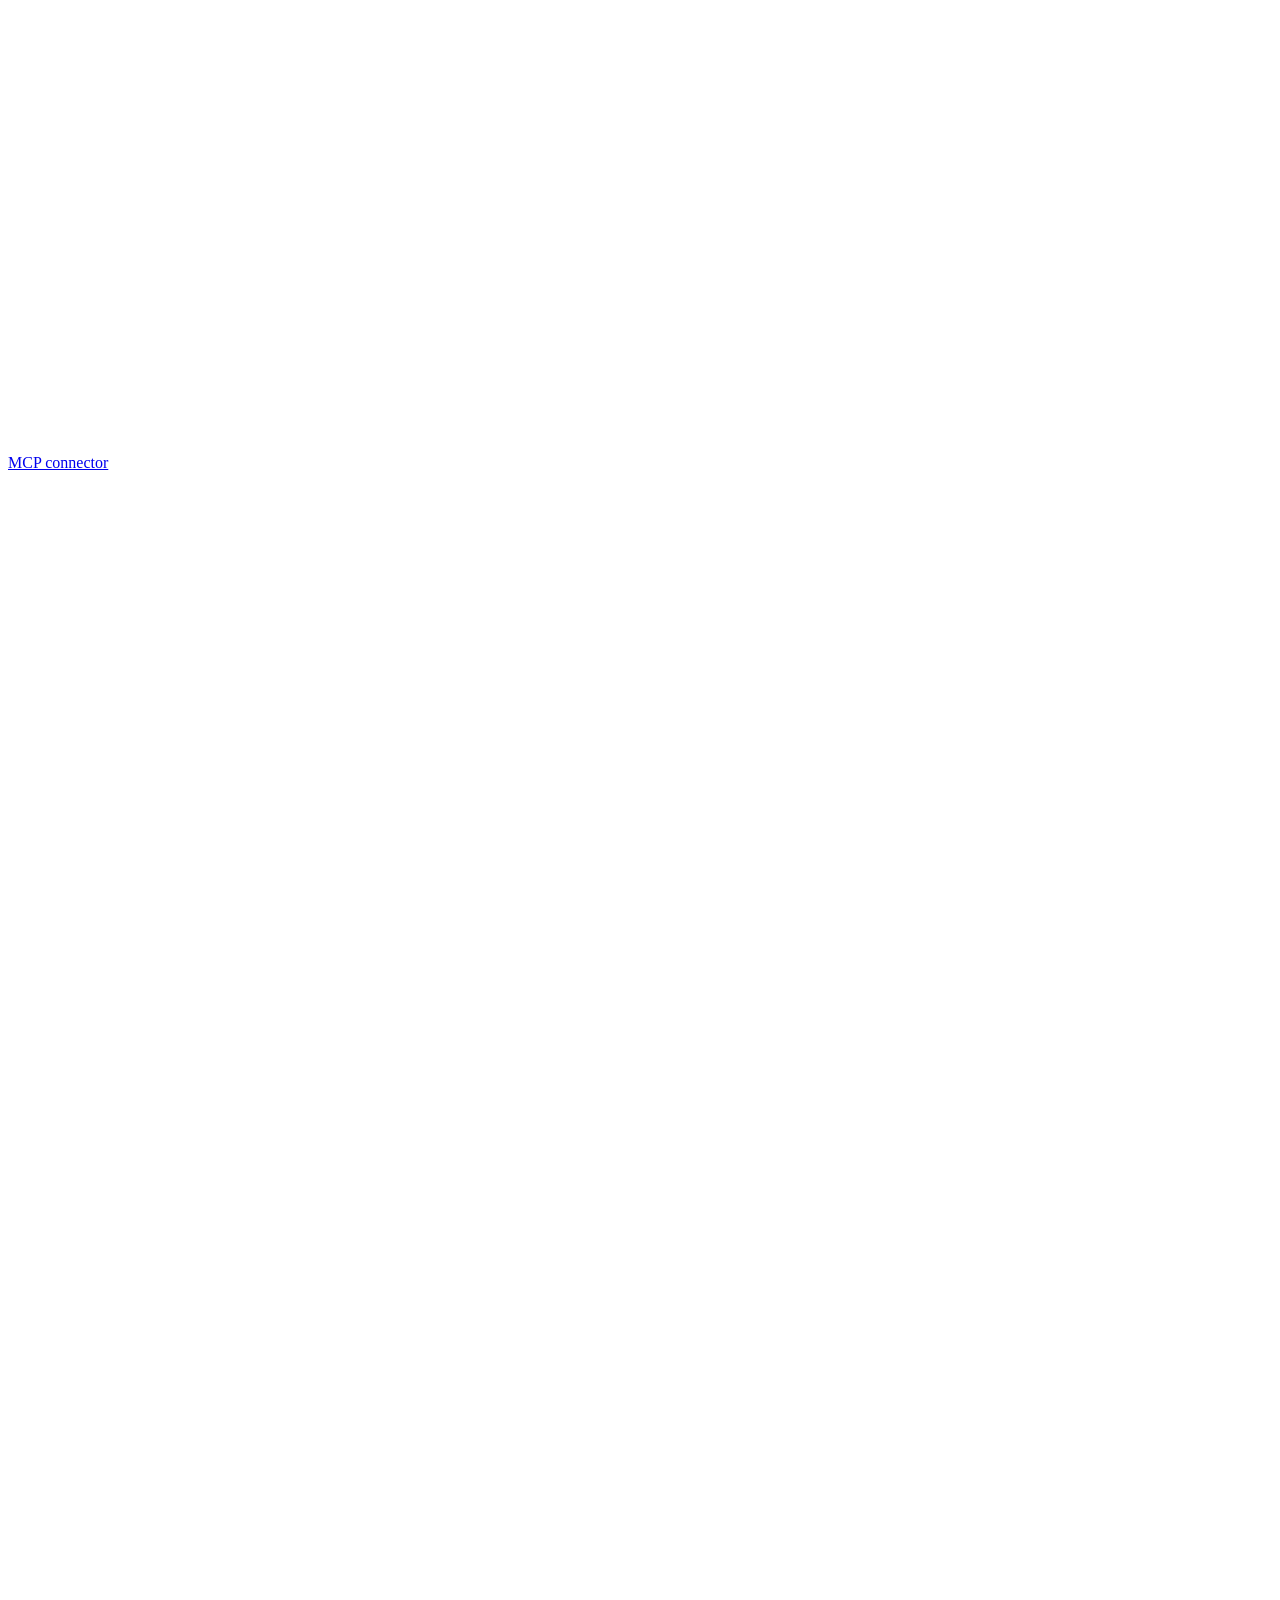
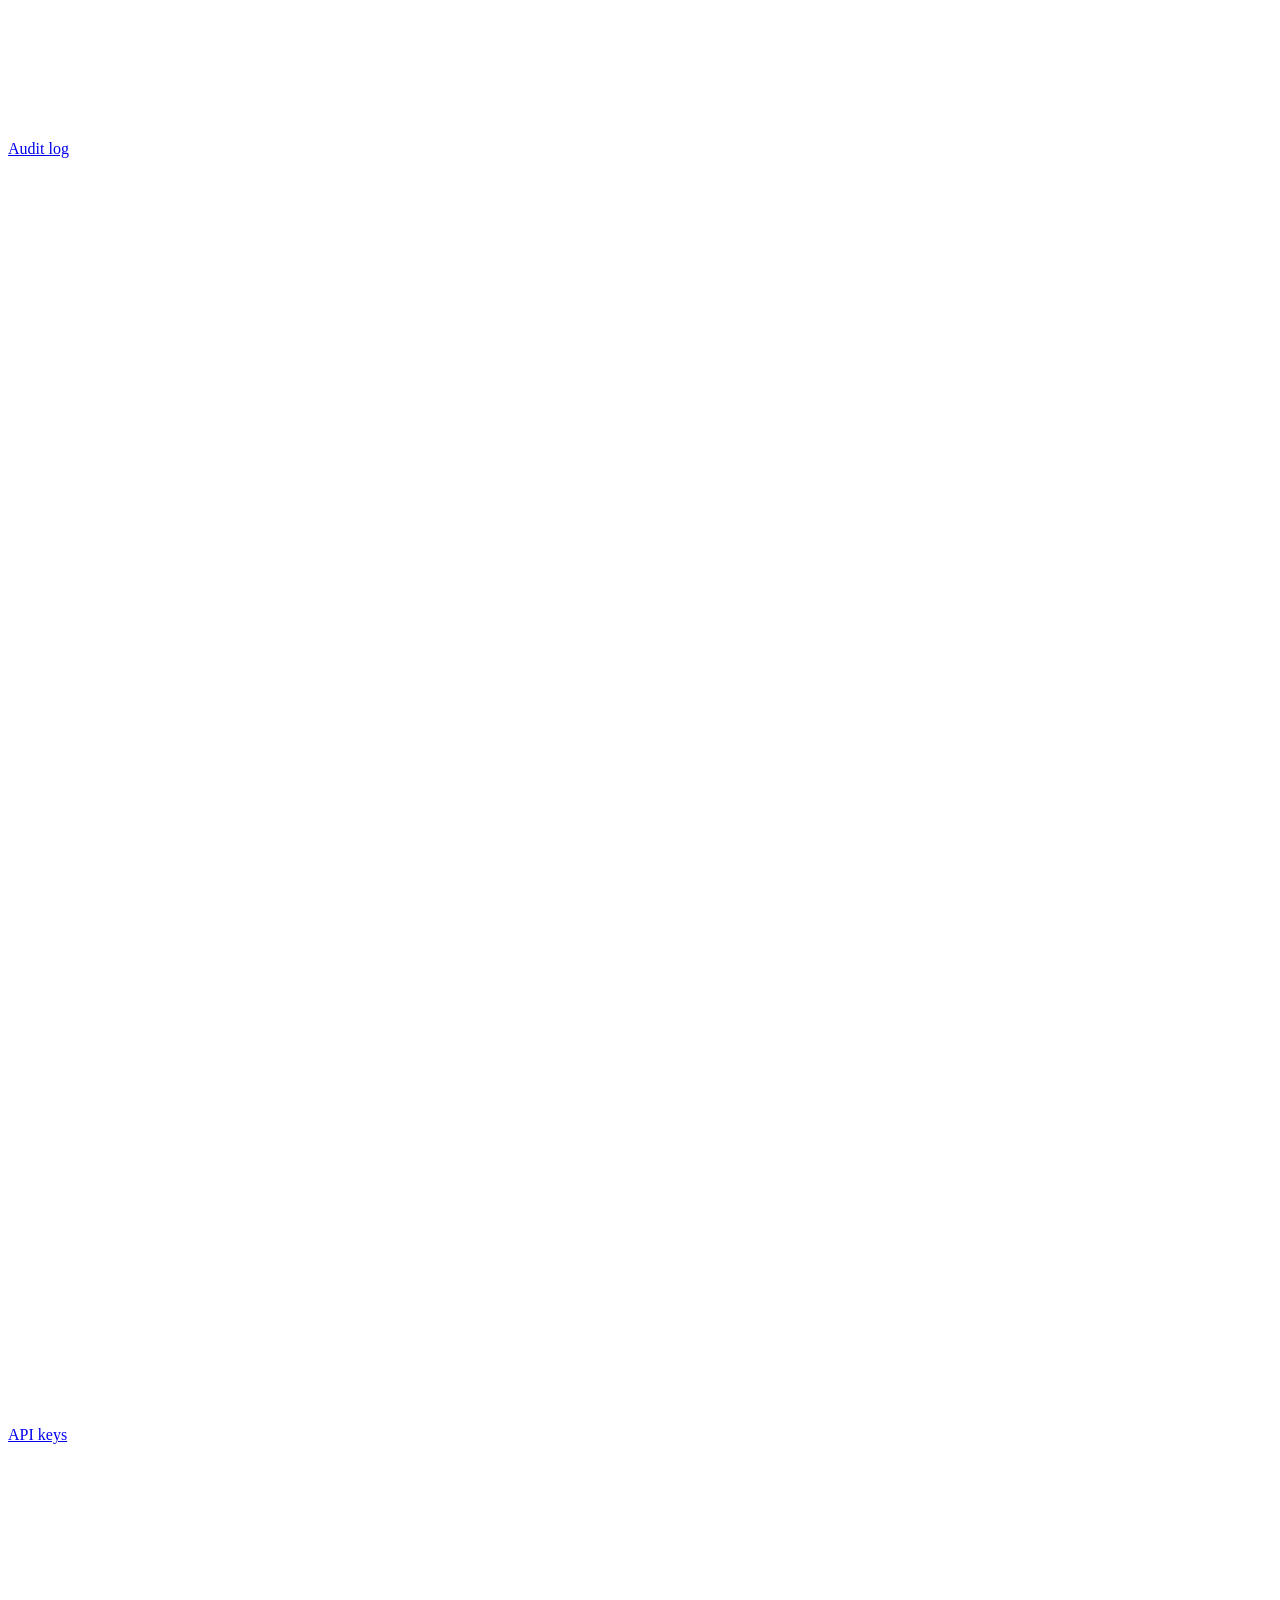
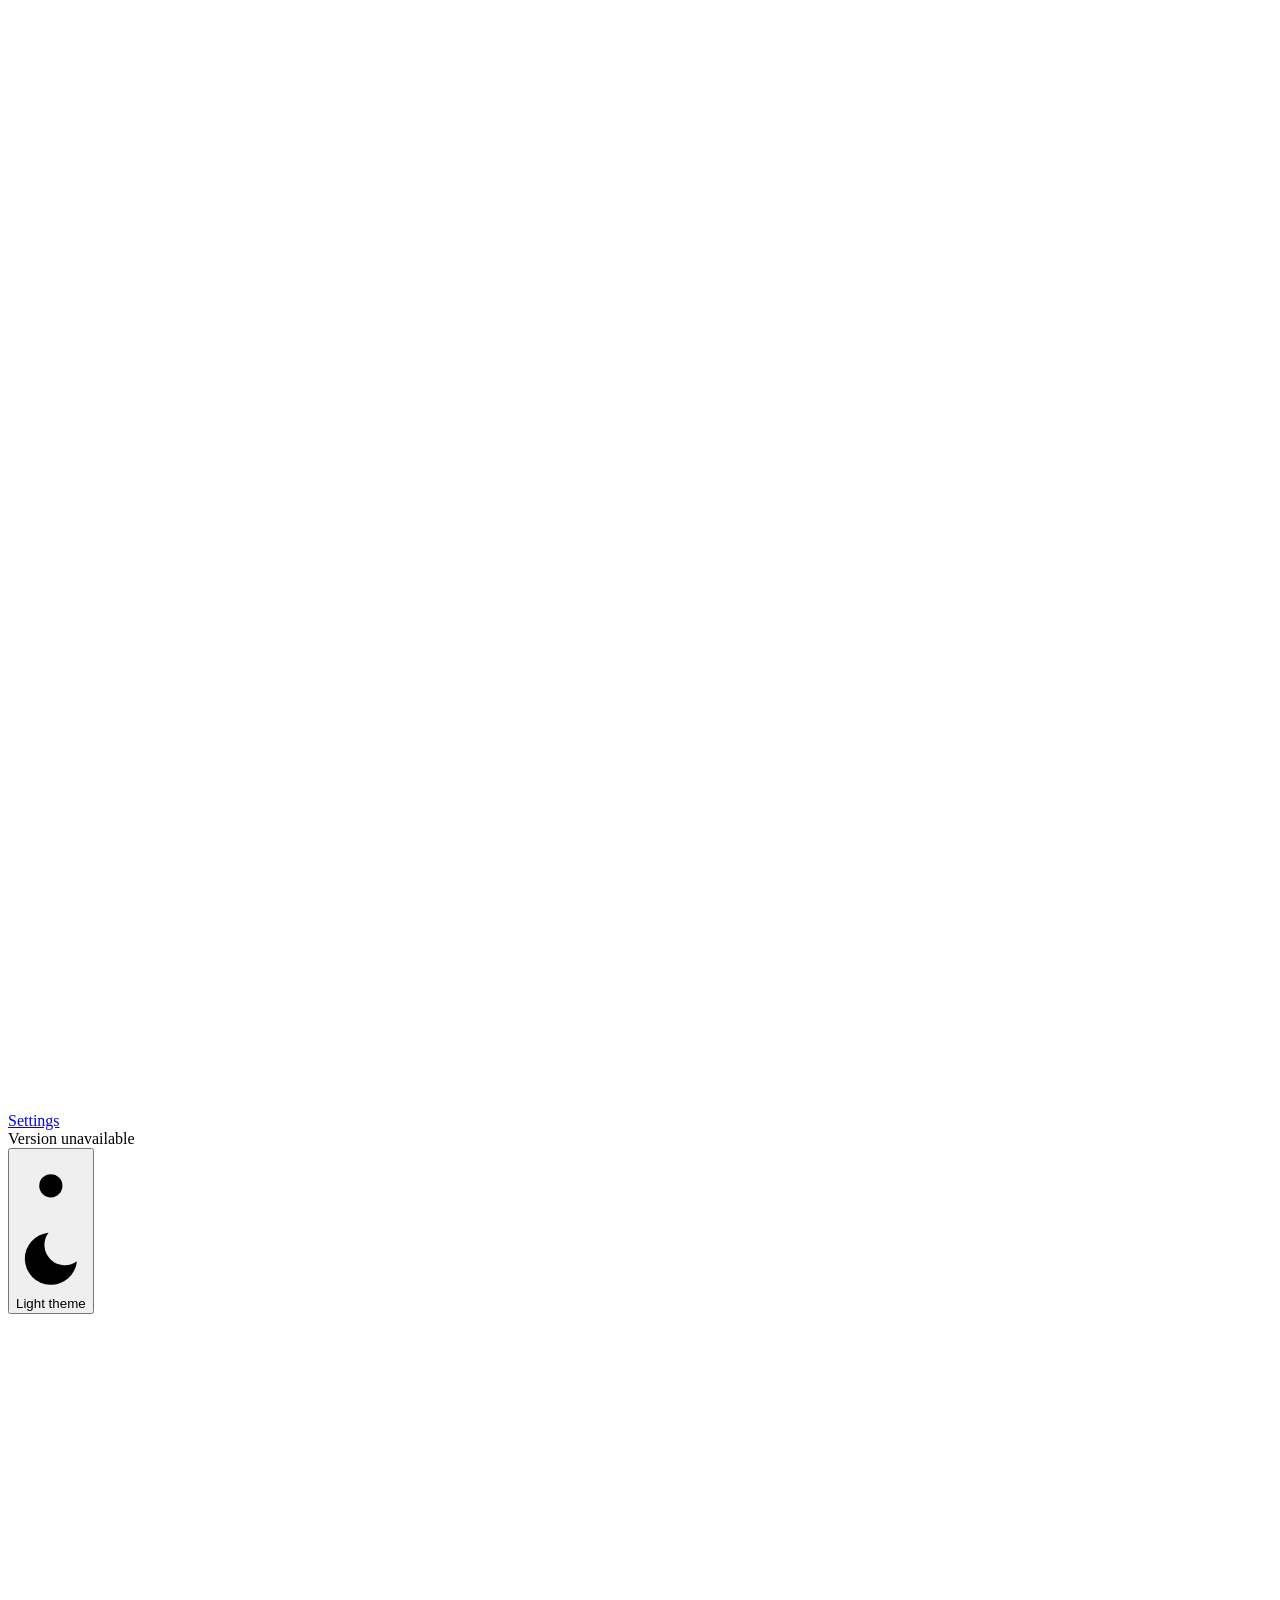
==== commit e77ef2f2: "feat(ui,keys): align console with lnc-internal-app-blueprint v0.3.0.0" ====
--- a/app/public/index.html
+++ b/app/public/index.html
@@ -1,449 +1,183 @@
 <!doctype html>
 <html lang="en">
 <head>
-  <meta charset="utf-8">
-  <meta name="viewport" content="width=device-width, initial-scale=1">
-  <title>LNC Care — Social Triage, AI Consultation & Forensic Evidence</title>
-  <link rel="icon" type="image/svg+xml" href="/icon.svg">
-  <link rel="icon" type="image/png" href="/icon.png">
-  <link rel="alternate icon" href="/favicon.ico">
-  <link rel="apple-touch-icon" href="/icon.png">
-  <link rel="stylesheet" href="/style.css">
-  <script>
-    (() => {
-      const saved = localStorage.getItem("lnc-care-theme");
-      document.documentElement.dataset.theme = saved || "light";
-    })();
-  </script>
+<meta charset="utf-8">
+<meta name="viewport" content="width=device-width,initial-scale=1">
+<title>LNC Care · Admin</title>
+<link rel="icon" type="image/svg+xml" href="/icon.svg">
+<link rel="icon" type="image/png" href="/icon.png">
+<link rel="alternate icon" href="/favicon.ico">
+<link rel="apple-touch-icon" href="/icon.png">
+<link rel="stylesheet" href="/admin/style.css?v=0.3.0.0">
+<script>try{document.documentElement.dataset.theme=localStorage.getItem('lnc-care-theme')||(matchMedia('(prefers-color-scheme: dark)').matches?'dark':'light')}catch(e){document.documentElement.dataset.theme='dark'}</script>
 </head>
 <body>
-  <div class="shell">
-    <aside class="sidebar">
-      <div class="brand">
-        <img src="/icon.svg" alt="LNC Care" class="brand-icon">
-        <div>
-          <div class="eyebrow">care__*</div>
-          <strong>LNC Care</strong>
-        </div>
+<div class="app">
+  <aside class="side">
+    <div class="side-brand">
+      <img src="/icon.svg" alt="">
+      <div><div class="t">LNC Care</div><div class="v" id="ver">-</div></div>
+    </div>
+    <div class="side-label">Operate</div>
+    <a href="#overview" data-page="overview"><svg viewBox="0 0 24 24" fill="none" stroke-width="1.8" stroke-linecap="round" stroke-linejoin="round"><rect x="3" y="3" width="7" height="9" rx="1.5"/><rect x="14" y="3" width="7" height="5" rx="1.5"/><rect x="14" y="12" width="7" height="9" rx="1.5"/><rect x="3" y="16" width="7" height="5" rx="1.5"/></svg><span>Overview</span></a>
+    <a href="#inbox" data-page="inbox"><svg viewBox="0 0 24 24" fill="none" stroke-width="1.8" stroke-linecap="round" stroke-linejoin="round"><path d="M22 12h-6l-2 3h-4l-2-3H2"/><path d="M5.5 5.1 2 12v6a2 2 0 0 0 2 2h16a2 2 0 0 0 2-2v-6l-3.5-6.9A2 2 0 0 0 16.7 4H7.3a2 2 0 0 0-1.8 1.1z"/></svg><span>Triage inbox</span><b class="count" id="count-inbox"></b></a>
+    <a href="#conversations" data-page="conversations"><svg viewBox="0 0 24 24" fill="none" stroke-width="1.8" stroke-linecap="round" stroke-linejoin="round"><path d="M21 15a2 2 0 0 1-2 2H7l-4 4V5a2 2 0 0 1 2-2h14a2 2 0 0 1 2 2z"/></svg><span>Conversations</span><b class="count" id="count-conversations"></b></a>
+    <a href="#posts" data-page="posts"><svg viewBox="0 0 24 24" fill="none" stroke-width="1.8" stroke-linecap="round" stroke-linejoin="round"><rect x="3" y="4" width="18" height="16" rx="2"/><path d="M7 8h10M7 12h6M7 16h8"/></svg><span>Posts &amp; archives</span><b class="count" id="count-posts"></b></a>
+    <a href="#evidence" data-page="evidence"><svg viewBox="0 0 24 24" fill="none" stroke-width="1.8" stroke-linecap="round" stroke-linejoin="round"><path d="M14 2H6a2 2 0 0 0-2 2v16a2 2 0 0 0 2 2h12a2 2 0 0 0 2-2V8z"/><path d="M14 2v6h6M9 15l2 2 4-4"/></svg><span>Evidence vault</span><b class="count" id="count-evidence"></b></a>
+    <a href="#fleet" data-page="fleet"><svg viewBox="0 0 24 24" fill="none" stroke-width="1.8" stroke-linecap="round" stroke-linejoin="round"><rect x="2" y="4" width="20" height="6" rx="2"/><rect x="2" y="14" width="20" height="6" rx="2"/><path d="M6 7h.01M6 17h.01"/></svg><span>Account fleet</span><b class="count" id="count-fleet"></b></a>
+    <div class="side-label">Configure</div>
+    <a href="#channels" data-page="channels"><svg viewBox="0 0 24 24" fill="none" stroke-width="1.8" stroke-linecap="round" stroke-linejoin="round"><path d="M9 7H6a4 4 0 0 0 0 8h3M15 7h3a4 4 0 0 1 0 8h-3M8 11h8"/></svg><span>Channels &amp; OAuth</span><b class="count" id="count-channels"></b></a>
+    <a href="#rules" data-page="rules"><svg viewBox="0 0 24 24" fill="none" stroke-width="1.8" stroke-linecap="round" stroke-linejoin="round"><path d="M4 21v-7M4 10V3M12 21v-9M12 8V3M20 21v-5M20 12V3M1 14h6M9 8h6M17 16h6"/></svg><span>Triage rules</span></a>
+    <a href="#connector" data-page="connector"><svg viewBox="0 0 24 24" fill="none" stroke-width="1.8" stroke-linecap="round" stroke-linejoin="round"><path d="M12 2v6M8 4v4M16 4v4"/><rect x="5" y="8" width="14" height="6" rx="2"/><path d="M12 14v4a3 3 0 0 1-3 3H7"/></svg><span>MCP connector</span></a>
+    <a href="#audit" data-page="audit"><svg viewBox="0 0 24 24" fill="none" stroke-width="1.8" stroke-linecap="round" stroke-linejoin="round"><path d="M12 22s8-4 8-10V5l-8-3-8 3v7c0 6 8 10 8 10z"/><path d="m9 12 2 2 4-4"/></svg><span>Audit log</span></a>
+    <a href="#keys" data-page="keys"><svg viewBox="0 0 24 24" fill="none" stroke-width="1.8" stroke-linecap="round" stroke-linejoin="round"><circle cx="7.5" cy="15.5" r="4.5"/><path d="m10.8 12.2 9.7-9.7M15.5 7.5l3 3M18.5 4.5l3 3"/></svg><span>API keys</span></a>
+    <a href="#settings" data-page="settings"><svg viewBox="0 0 24 24" fill="none" stroke-width="1.8" stroke-linecap="round" stroke-linejoin="round"><circle cx="12" cy="12" r="3"/><path d="M19.4 15a1.7 1.7 0 0 0 .3 1.9l.1.1a2 2 0 1 1-2.9 2.9l-.1-.1a1.7 1.7 0 0 0-1.9-.3 1.7 1.7 0 0 0-1 1.5V21a2 2 0 1 1-4 0v-.1a1.7 1.7 0 0 0-1.1-1.6 1.7 1.7 0 0 0-1.9.3l-.1.1a2 2 0 1 1-2.9-2.9l.1-.1a1.7 1.7 0 0 0 .3-1.9 1.7 1.7 0 0 0-1.5-1H3a2 2 0 1 1 0-4h.1a1.7 1.7 0 0 0 1.6-1.1 1.7 1.7 0 0 0-.3-1.9l-.1-.1a2 2 0 1 1 2.9-2.9l.1.1a1.7 1.7 0 0 0 1.9.3H9a1.7 1.7 0 0 0 1-1.5V3a2 2 0 1 1 4 0v.1a1.7 1.7 0 0 0 1 1.5 1.7 1.7 0 0 0 1.9-.3l.1-.1a2 2 0 1 1 2.9 2.9l-.1.1a1.7 1.7 0 0 0-.3 1.9v.1a1.7 1.7 0 0 0 1.5 1h.1a2 2 0 1 1 0 4h-.1a1.7 1.7 0 0 0-1.5 1z"/></svg><span>Settings</span></a>
+    <div class="side-foot">
+      <div class="app-build" id="app-build">Version unavailable</div>
+      <button type="button" class="theme-toggle" id="theme-toggle" aria-label="Toggle light and dark theme"><svg class="sun" viewBox="0 0 24 24"><circle cx="12" cy="12" r="4"/><path d="M12 2v2M12 20v2M4.9 4.9l1.4 1.4M17.7 17.7l1.4 1.4M2 12h2M20 12h2M4.9 19.1l1.4-1.4M17.7 6.3l1.4-1.4"/></svg><svg class="moon" viewBox="0 0 24 24"><path d="M21 12.8A9 9 0 1 1 11.2 3a7 7 0 0 0 9.8 9.8z"/></svg><span id="theme-label">Light theme</span></button>
+      <a href="#" id="signout"><svg viewBox="0 0 24 24" fill="none" stroke-width="1.8" stroke-linecap="round" stroke-linejoin="round"><path d="M9 21H5a2 2 0 0 1-2-2V5a2 2 0 0 1 2-2h4"/><path d="m16 17 5-5-5-5M21 12H9"/></svg><span>Sign out</span></a>
+    </div>
+  </aside>
+
+  <div class="main">
+    <header class="topbar">
+      <div class="crumb" id="crumb"><span id="org-name">LNC Care</span> / <b>Overview</b></div>
+      <div class="topright">
+        <a href="/api/auth/sso/redirect?peer=lnc-agent-hub" id="sso-hub-link" class="btn btn-sm btn-ghost" hidden title="Open LNC Agent Hub with single sign-on">Open Agent Hub &#8599;</a>
+        <a href="/api/auth/sso/redirect?peer=lnc-ads" id="sso-ads-link" class="btn btn-sm btn-ghost" hidden title="Open LNC Ads with single sign-on">Open LNC Ads &#8599;</a>
+        <label class="shop-switch"><span>Shop</span><select id="shop-select" aria-label="Shop context"></select></label>
+        <span id="health" class="pill dim"><span class="dot"></span>Checking</span>
       </div>
+    </header>
 
-      <label class="shop-picker">
-        <span>Shop scope</span>
-        <select id="shop-select"></select>
-      </label>
-
-      <nav id="nav">
-        <a href="#inbox" data-view="inbox">Triage Inbox</a>
-        <a href="#overview" data-view="overview">Overview</a>
-        <a href="#posts" data-view="posts">Posts &amp; Archives</a>
-        <a href="#evidence" data-view="evidence">Evidence Vault</a>
-        <a href="#fleet" data-view="fleet">Account Fleet</a>
-        <a href="#channels" data-view="channels">Channels &amp; OAuth</a>
-        <a href="#rules" data-view="rules">Triage Rules</a>
-        <a href="#connector" data-view="connector">MCP Connector</a>
-        <a href="#audit" data-view="audit">Audit Log</a>
-        <a href="#settings" data-view="settings">Settings</a>
-      </nav>
-
-      <div class="sidebar-footer">
-        <button id="seed-demo-btn" type="button" class="ghost full">Load Demo Workspace</button>
-        <div class="sidebar-footer-row">
-          <button id="theme-toggle" type="button" class="ghost">Theme</button>
-          <button id="logout" type="button" class="ghost">Sign out</button>
-        </div>
-      </div>
-    </aside>
-
-    <main class="main">
-      <header class="topbar">
-        <div>
-          <div class="eyebrow" id="org-label">Organization</div>
-          <h1 id="view-title">Triage &amp; Consultation Queue</h1>
-        </div>
-        <div class="topbar-right">
-          <a id="sso-hub-link" href="/api/auth/sso/redirect?peer=lnc-agent-hub" class="sso-btn" hidden>Open Agent Hub &#8599;</a>
-          <a id="sso-ads-link" href="/api/auth/sso/redirect?peer=lnc-ads" class="sso-btn" hidden>Open LNC Ads &#8599;</a>
-          <span class="badge" id="vault-badge">Vault verified</span>
-          <span class="badge" id="writes-badge">Draft-for-approval</span>
-          <span class="badge mono" id="version-badge">v0.2.0.0</span>
-        </div>
-      </header>
-
-      <div id="banner" class="alert" hidden></div>
-
-      <!-- 1. TRIAGE & CONSULTATION SPLIT-PANE INBOX -->
-      <section class="view" data-view="inbox">
-        <div class="triage-bucket-bar" id="triage-bucket-bar"></div>
-
-        <div class="triage-split">
-          <!-- Left Queue Pane -->
-          <div class="triage-queue-pane">
-            <div class="triage-queue-controls">
-              <div class="triage-subtabs" id="triage-assignment-tabs"></div>
-              <div class="triage-filters-row">
-                <select id="inbox-channel-filter">
-                  <option value="">All channels</option>
-                </select>
-                <input id="inbox-search" type="search" placeholder="Search comment or author...">
-              </div>
-              <div class="triage-sort-row">
-                <span class="muted small">Prompt-injection isolated collector</span>
-                <span class="mono small">↓ Highest score</span>
-              </div>
-            </div>
-            <div class="triage-queue-list" id="triage-queue-list"></div>
-          </div>
-
-          <!-- Right Evaluation & Consultation Detail Pane -->
-          <div class="triage-detail-pane" id="triage-detail-pane">
-            <div class="empty-state">Select a comment from the queue or click "Load Demo Workspace" in the sidebar to inspect AI rubric evaluation and consultation reasoning.</div>
+    <main class="content" id="main-content">
+      <section class="page" id="page-overview">
+        <div class="page-head">
+          <div><h1 class="page-title">Overview</h1><p class="page-sub">Owned social channels, triage metrics, shared platform vault and safety gates.</p></div>
+          <div class="toolbar">
+            <button type="button" class="btn btn-icon btn-ghost" data-refresh title="Refresh inventory" aria-label="Refresh inventory"><svg viewBox="0 0 24 24" stroke-width="1.8" stroke-linecap="round" stroke-linejoin="round"><path d="M21 12a9 9 0 1 1-2.6-6.4L21 8"/><path d="M21 3v5h-5"/></svg></button>
+            <button type="button" class="btn btn-sm btn-primary" data-hub-sync>Sync Vault</button>
           </div>
         </div>
+        <div id="body-overview"><div class="skel" style="width:50%"></div></div>
       </section>
 
-      <!-- 2. OVERVIEW -->
-      <section class="view" data-view="overview" hidden>
-        <div class="kpi-grid" id="overview-kpis"></div>
-        <div class="split">
-          <div class="panel">
-            <div class="panel-header">
-              <h2>Approved Channels</h2>
-              <span class="muted">Official API &amp; Read-Only Browser Channels</span>
-            </div>
-            <table class="table" id="overview-channels">
-              <thead><tr><th>Channel</th><th>Provider</th><th>Adapter</th><th>Followers</th><th>Posts</th><th>Comments</th><th>Policy</th></tr></thead>
-              <tbody></tbody>
-            </table>
-          </div>
-          <div class="panel">
-            <div class="panel-header">
-              <h2>Create Shop Scope</h2>
-              <span class="muted">Isolate channels and consultation playbooks</span>
-            </div>
-            <form id="shop-form" class="pad">
-              <label>Shop name <input name="name" placeholder="LuxeClaw EU Store" required></label>
-              <button type="submit" class="primary">Create shop</button>
-            </form>
+      <section class="page" id="page-inbox">
+        <div class="page-head">
+          <div><h1 class="page-title">Triage &amp; Consultation Queue</h1><p class="page-sub">Prompt-injection isolated rubric evaluation, human calibration and consultation draft studio.</p></div>
+          <div class="toolbar">
+            <button type="button" class="btn btn-icon btn-ghost" data-refresh title="Refresh queue" aria-label="Refresh queue"><svg viewBox="0 0 24 24" stroke-width="1.8" stroke-linecap="round" stroke-linejoin="round"><path d="M21 12a9 9 0 1 1-2.6-6.4L21 8"/><path d="M21 3v5h-5"/></svg></button>
           </div>
         </div>
+        <div id="body-inbox"><div class="skel" style="width:60%"></div></div>
       </section>
 
-      <!-- 3. POSTS & ARCHIVES -->
-      <section class="view" data-view="posts" hidden>
-        <div class="split">
-          <div class="panel">
-            <div class="panel-header">
-              <h2>Ingested Posts &amp; Reels</h2>
-              <span class="muted">Click a post to inspect daily metric series &amp; media archive</span>
-            </div>
-            <table class="table" id="posts-table">
-              <thead><tr><th>Channel</th><th>Kind</th><th>Caption</th><th>Reactions</th><th>Comments</th><th>Archives</th><th>Action</th></tr></thead>
-              <tbody></tbody>
-            </table>
-          </div>
-          <div class="panel" id="post-detail-panel">
-            <div class="panel-header">
-              <h2>Post Snapshot Series &amp; Archive</h2>
-              <span class="muted">Daily metrics + SHA-256 media &amp; screenshot archive</span>
-            </div>
-            <div class="pad" id="post-detail-content">
-              <p class="muted">Select a post from the table to view its 5-day metric trend and archived files.</p>
-            </div>
+      <section class="page" id="page-conversations">
+        <div class="page-head">
+          <div><h1 class="page-title">Conversations &amp; Leads</h1><p class="page-sub">Omnichannel direct messages, qualified customer leads and operator handoff tickets.</p></div>
+          <div class="toolbar">
+            <button type="button" class="btn btn-icon btn-ghost" data-refresh title="Refresh conversations" aria-label="Refresh conversations"><svg viewBox="0 0 24 24" stroke-width="1.8" stroke-linecap="round" stroke-linejoin="round"><path d="M21 12a9 9 0 1 1-2.6-6.4L21 8"/><path d="M21 3v5h-5"/></svg></button>
           </div>
         </div>
+        <div id="body-conversations"><div class="skel" style="width:55%"></div></div>
       </section>
 
-      <!-- 4. EVIDENCE VAULT (LẬP VI BẰNG SỐ) -->
-      <section class="view" data-view="evidence" hidden>
-        <div class="split">
-          <div class="panel">
-            <div class="panel-header">
-              <h2>Capture Forensic Evidence ("Lập vi bằng số")</h2>
-              <span class="muted">5-Layer Preservation + SHA-256 Manifest + 6h/24h/72h Watchdog</span>
-            </div>
-            <form id="evidence-form" class="pad">
-              <label>Case title <input name="title" placeholder="Defamation / Brand Impersonation Report"></label>
-              <label>Target Post or Comment Permalink URL <input name="target_url" placeholder="https://www.facebook.com/.../posts/..." required></label>
-              <label>Linked Comment ID (optional) <input name="comment_id" type="number" placeholder="e.g. 6"></label>
-              <button type="submit" class="primary">Seal 5-Layer Forensic Snapshot</button>
-            </form>
-          </div>
-          <div class="panel">
-            <div class="panel-header">
-              <h2>5-Layer Forensic Standard</h2>
-              <span class="muted">Admissible digital preservation checklist</span>
-            </div>
-            <div class="pad stack-sm">
-              <div><strong>Layer 1 — Immutable Graph IDs:</strong> Numerical <code>actor_uid</code>, <code>post_id</code>, and <code>comment_id</code> survive handle renames.</div>
-              <div><strong>Layer 2 — Full Thread Expansion:</strong> <code>ALL_COMMENTS</code> mode + expanded nested replies &amp; <code>See more</code>.</div>
-              <div><strong>Layer 3 — Visual &amp; Network Replay:</strong> Full-page PNG + single-file <code>.mhtml</code> DOM + Playwright <code>.har</code> network trace with UTC headers.</div>
-              <div><strong>Layer 4 — Original Media:</strong> Highest-bitrate video and full-resolution image downloads.</div>
-              <div><strong>Layer 5 — Cryptographic Seal &amp; Watchdog:</strong> Canonical <code>manifest.json</code> SHA-256 digest + <code>+6h / +24h / +72h</code> deletion detection.</div>
-            </div>
+      <section class="page" id="page-posts">
+        <div class="page-head">
+          <div><h1 class="page-title">Posts &amp; Archives</h1><p class="page-sub">Ingested posts and reels, daily metric snapshot series and SHA-256 media archives.</p></div>
+          <div class="toolbar">
+            <button type="button" class="btn btn-icon btn-ghost" data-refresh title="Refresh posts" aria-label="Refresh posts"><svg viewBox="0 0 24 24" stroke-width="1.8" stroke-linecap="round" stroke-linejoin="round"><path d="M21 12a9 9 0 1 1-2.6-6.4L21 8"/><path d="M21 3v5h-5"/></svg></button>
           </div>
         </div>
-
-        <div class="panel">
-          <div class="panel-header">
-            <h2>Sealed Evidence Cases</h2>
-            <span class="muted">Cryptographically hashed forensic bundles</span>
-          </div>
-          <table class="table" id="evidence-table">
-            <thead><tr><th>Case ID</th><th>Title</th><th>Subject &amp; Immutable UID</th><th>Target URL</th><th>SHA-256 Seal</th><th>Watchdog</th><th>Bundle</th></tr></thead>
-            <tbody></tbody>
-          </table>
-        </div>
+        <div id="body-posts"><div class="skel" style="width:55%"></div></div>
       </section>
 
-      <!-- 5. MULTI-ACCOUNT FLEET -->
-      <section class="view" data-view="fleet" hidden>
-        <div class="split">
-          <div class="panel">
-            <div class="panel-header">
-              <h2>Register Account Runtime</h2>
-              <span class="muted">Tier 1 Meta API · Tier 2 VeilBrowser (Camoufox 152) · Tier 3 Orbine ARM64</span>
-            </div>
-            <form id="fleet-form" class="pad">
-              <div class="form-row-2">
-                <label>Runtime label <input name="label" placeholder="Care Consultant #03" required></label>
-                <label>Platform
-                  <select name="platform">
-                    <option value="facebook">Facebook</option>
-                    <option value="instagram">Instagram</option>
-                    <option value="tiktok">TikTok</option>
-                    <option value="youtube">YouTube</option>
-                  </select>
-                </label>
-              </div>
-              <div class="form-row-2">
-                <label>Account Role
-                  <select name="account_role">
-                    <option value="care_consultant">care_consultant (Consultation / Seeding)</option>
-                    <option value="personal_main">personal_main (Strict Read-Only)</option>
-                    <option value="evidence_scout">evidence_scout (Forensic Capture)</option>
-                    <option value="friend_hygiene">friend_hygiene (Friend Audit)</option>
-                    <option value="owned_page">owned_page (Official Graph API)</option>
-                  </select>
-                </label>
-                <label>Runtime Adapter
-                  <select name="adapter">
-                    <option value="veilbrowser">veilbrowser (Camoufox 152 + Xray TUN)</option>
-                    <option value="orbine_mobile">orbine_mobile (Physical ARM64 + TPROXY)</option>
-                    <option value="meta_api">meta_api (Official Graph API)</option>
-                    <option value="scrapling_public">scrapling_public (Public URL Capture)</option>
-                  </select>
-                </label>
-              </div>
-              <div class="form-row-2">
-                <label>Profile / Device ID <input name="runtime_profile_id" placeholder="vb_prof_consult_03" required></label>
-                <label>Expected Sticky Exit IP <input name="expected_exit_ip" placeholder="91.168.42.90"></label>
-              </div>
-              <button type="submit" class="primary">Save Account Runtime</button>
-            </form>
-          </div>
-          <div class="panel">
-            <div class="panel-header">
-              <h2>Fleet Isolation Guardrails</h2>
-              <span class="muted">Reusable Antidetect + VeilBrowser + Orbine architecture</span>
-            </div>
-            <div class="pad stack-sm">
-              <div><strong>1 Account = 1 Sticky Residential Proxy = 1 Fingerprint Seed:</strong> Pre-flight check verifies exit IP &amp; ASN before navigating.</div>
-              <div><strong>Personal Main Protection:</strong> Any runtime with <code>account_role=personal_main</code> or browser adapter structurally forces <code>daily_write_budget=0</code> and blocks MCP provider writes (<code>channel_adapter_unsupported</code>).</div>
-              <div><strong>Circuit Breaker:</strong> Checkpoint/CAPTCHA detection immediately transitions runtime to <code>checkpointed</code> and pauses automated jobs.</div>
-            </div>
+      <section class="page" id="page-evidence">
+        <div class="page-head">
+          <div><h1 class="page-title">Evidence Vault</h1><p class="page-sub">Five-layer forensic evidence preservation, SHA-256 chain of custody and deletion watchdog.</p></div>
+          <div class="toolbar">
+            <button type="button" class="btn btn-icon btn-ghost" data-refresh title="Refresh evidence cases" aria-label="Refresh evidence cases"><svg viewBox="0 0 24 24" stroke-width="1.8" stroke-linecap="round" stroke-linejoin="round"><path d="M21 12a9 9 0 1 1-2.6-6.4L21 8"/><path d="M21 3v5h-5"/></svg></button>
           </div>
         </div>
-
-        <div class="panel">
-          <div class="panel-header">
-            <h2>Active Account Runtime Pool</h2>
-            <span class="muted">1:1 isolated profiles across VeilBrowser, Orbine ARM64, and Official Graph APIs</span>
-          </div>
-          <table class="table" id="fleet-table">
-            <thead><tr><th>ID</th><th>Label</th><th>Platform</th><th>Role</th><th>Adapter</th><th>Profile ID</th><th>Exit IP</th><th>Health</th><th>Read / Write Budget</th></tr></thead>
-            <tbody></tbody>
-          </table>
-        </div>
+        <div id="body-evidence"><div class="skel" style="width:50%"></div></div>
       </section>
 
-      <!-- 6. CHANNELS & OAUTH -->
-      <section class="view" data-view="channels" hidden>
-        <div class="panel">
-          <div class="panel-header">
-            <h2>Shared Ecosystem Vault &amp; Channel Broker</h2>
-            <div style="display:flex; gap:8px; align-items:center;">
-              <button type="button" id="hub-sync-btn" class="primary">Sync Shared Vault &amp; Channels</button>
-            </div>
-          </div>
-          <div class="pad stack-sm">
-            <div id="hub-sync-summary" class="muted">Checking LNC Agent Hub &amp; LNC Ads LAN Bridge status...</div>
-            <form id="shared-oauth-form" class="inline-form">
-              <select name="provider">
-                <option value="meta">Meta (Facebook &amp; Instagram + Care Scopes)</option>
-                <option value="tiktok">TikTok Business (+ Comment Scopes)</option>
-              </select>
-              <input name="shop" id="shared-oauth-shop" placeholder="Shop name (e.g. LuxeClaw)" required>
-              <input name="label" placeholder="Connection label (optional)">
-              <button type="submit" class="ghost">Connect Shared Account &#8599;</button>
-            </form>
+      <section class="page" id="page-fleet">
+        <div class="page-head">
+          <div><h1 class="page-title">Account Fleet</h1><p class="page-sub">Isolated runtime profiles across Official Graph API, VeilBrowser and Orbine ARM64.</p></div>
+          <div class="toolbar">
+            <button type="button" class="btn btn-icon btn-ghost" data-refresh title="Refresh fleet" aria-label="Refresh fleet"><svg viewBox="0 0 24 24" stroke-width="1.8" stroke-linecap="round" stroke-linejoin="round"><path d="M21 12a9 9 0 1 1-2.6-6.4L21 8"/><path d="M21 3v5h-5"/></svg></button>
           </div>
         </div>
+        <div id="body-fleet"><div class="skel" style="width:50%"></div></div>
+      </section>
 
-        <div class="split">
-          <div class="panel">
-            <div class="panel-header">
-              <h2>OAuth App Credentials</h2>
-              <span class="muted">Encrypted in SQLite Vault with LNC_MASTER_KEY</span>
-            </div>
-            <form id="app-form" class="pad">
-              <label>Provider
-                <select name="provider" id="app-provider">
-                  <option value="meta">Meta (Facebook Pages + Instagram)</option>
-                  <option value="tiktok">TikTok Business</option>
-                  <option value="youtube">YouTube Data API</option>
-                </select>
-              </label>
-              <label>App / Client ID <input name="client_id" required></label>
-              <label>Client Secret <input name="client_secret" type="password" placeholder="********"></label>
-              <label>Webhook Verify Token <input name="webhook_verify_token" placeholder="meta_verify_token"></label>
-              <label class="check"><input name="confirm_replace" type="checkbox"> Replace existing credentials &amp; require channel re-approval</label>
-              <button type="submit" class="primary">Save Encrypted Credentials</button>
-            </form>
-          </div>
-          <div class="panel">
-            <div class="panel-header">
-              <h2>Provider Connections</h2>
-              <span class="muted">Authorize OAuth and discover owned channels</span>
-            </div>
-            <form id="connection-form" class="pad inline-form">
-              <select name="provider">
-                <option value="meta">Meta</option>
-                <option value="tiktok">TikTok</option>
-                <option value="youtube">YouTube</option>
-              </select>
-              <input name="label" placeholder="LuxeClaw Meta Business" required>
-              <button type="submit" class="primary">Add Connection</button>
-            </form>
-            <table class="table" id="connections-table">
-              <thead><tr><th>ID</th><th>Provider</th><th>Label</th><th>State</th><th>Actions</th></tr></thead>
-              <tbody></tbody>
-            </table>
+      <section class="page" id="page-channels">
+        <div class="page-head">
+          <div><h1 class="page-title">Channels &amp; OAuth</h1><p class="page-sub">Shared platform vault broker, provider OAuth credentials and channel approval.</p></div>
+          <div class="toolbar">
+            <button type="button" class="btn btn-icon btn-ghost" data-refresh title="Refresh channels" aria-label="Refresh channels"><svg viewBox="0 0 24 24" stroke-width="1.8" stroke-linecap="round" stroke-linejoin="round"><path d="M21 12a9 9 0 1 1-2.6-6.4L21 8"/><path d="M21 3v5h-5"/></svg></button>
+            <button type="button" class="btn btn-sm btn-primary" data-hub-sync>Sync Shared Vault</button>
           </div>
         </div>
-
-        <div class="panel">
-          <div class="panel-header">
-            <h2>Discovered &amp; Approved Channels</h2>
-            <span class="muted">Bind channels to a shop and configure reply policy</span>
-          </div>
-          <table class="table" id="channels-table">
-            <thead><tr><th>Channel</th><th>Provider</th><th>Kind</th><th>Adapter</th><th>Reply Policy</th><th>Threshold</th><th>Approved</th><th>Actions</th></tr></thead>
-            <tbody></tbody>
-          </table>
-        </div>
+        <div id="body-channels"><div class="skel" style="width:50%"></div></div>
       </section>
 
-      <!-- 7. TRIAGE RULES -->
-      <section class="view" data-view="rules" hidden>
-        <div class="split">
-          <div class="panel">
-            <div class="panel-header">
-              <h2>Create Triage Rule</h2>
-              <span class="muted">Deterministic keyword/regex/author pre-routing</span>
-            </div>
-            <form id="rule-form" class="pad">
-              <label>Rule name <input name="name" placeholder="VIP Repeat Buyer Escalation" required></label>
-              <label>Pattern <input name="pattern" placeholder="đơn #|mã vận đơn|đổi size" required></label>
-              <div class="form-row-2">
-                <label>Match kind
-                  <select name="match_kind">
-                    <option value="keyword">keyword</option>
-                    <option value="regex">regex</option>
-                    <option value="author">author</option>
-                  </select>
-                </label>
-                <label>Auto Bucket
-                  <select name="auto_bucket">
-                    <option value="should_consult">should_consult</option>
-                    <option value="complaint">complaint</option>
-                    <option value="praise">praise</option>
-                    <option value="spam_clone">spam_clone</option>
-                    <option value="evidence">evidence</option>
-                    <option value="needs_review">needs_review</option>
-                  </select>
-                </label>
-              </div>
-              <button type="submit" class="primary">Save Triage Rule</button>
-            </form>
-          </div>
-          <div class="panel">
-            <div class="panel-header">
-              <h2>Configured Rules</h2>
-              <span class="muted">Evaluated alongside the 12-label AI rubric</span>
-            </div>
-            <table class="table" id="rules-table">
-              <thead><tr><th>Name</th><th>Kind</th><th>Pattern</th><th>Bucket</th><th>Status</th></tr></thead>
-              <tbody></tbody>
-            </table>
+      <section class="page" id="page-rules">
+        <div class="page-head">
+          <div><h1 class="page-title">Triage Rules</h1><p class="page-sub">Deterministic keyword, regular expression and author pre-routing rules.</p></div>
+          <div class="toolbar">
+            <button type="button" class="btn btn-icon btn-ghost" data-refresh title="Refresh rules" aria-label="Refresh rules"><svg viewBox="0 0 24 24" stroke-width="1.8" stroke-linecap="round" stroke-linejoin="round"><path d="M21 12a9 9 0 1 1-2.6-6.4L21 8"/><path d="M21 3v5h-5"/></svg></button>
           </div>
         </div>
+        <div id="body-rules"><div class="skel" style="width:45%"></div></div>
       </section>
 
-      <!-- 8. MCP CONNECTOR -->
-      <section class="view" data-view="connector" hidden>
-        <div class="panel">
-          <div class="panel-header">
-            <h2>Business MCP Hub Connector</h2>
-            <span class="muted">Audience: lnc-care · Namespace: care__* · HMAC-SHA256 v3/v4</span>
+      <section class="page" id="page-connector">
+        <div class="page-head">
+          <div><h1 class="page-title">MCP Connector</h1><p class="page-sub">Business MCP Hub boundary, unified Agent Hub MCP gateway and delegated scopes.</p></div>
+          <div class="toolbar">
+            <button type="button" class="btn btn-icon btn-ghost" data-refresh title="Refresh connector" aria-label="Refresh connector"><svg viewBox="0 0 24 24" stroke-width="1.8" stroke-linecap="round" stroke-linejoin="round"><path d="M21 12a9 9 0 1 1-2.6-6.4L21 8"/><path d="M21 3v5h-5"/></svg></button>
           </div>
-          <div id="connector-details" class="pad"></div>
-          <table class="table" id="tools-table">
-            <thead><tr><th>MCP Tool</th><th>Required Scopes</th></tr></thead>
-            <tbody></tbody>
-          </table>
         </div>
+        <div id="body-connector"><div class="skel" style="width:45%"></div></div>
       </section>
 
-      <!-- 9. AUDIT LOG -->
-      <section class="view" data-view="audit" hidden>
-        <div class="panel">
-          <div class="panel-header">
-            <h2>SHA-256 Hash-Chained Audit Log</h2>
-            <span id="audit-verify" class="badge"></span>
+      <section class="page" id="page-audit">
+        <div class="page-head">
+          <div><h1 class="page-title">Audit Log</h1><p class="page-sub">Append-only SHA-256 hash-chained record of every operator and agent action.</p></div>
+          <div class="toolbar">
+            <button type="button" class="btn btn-icon btn-ghost" data-refresh title="Refresh audit log" aria-label="Refresh audit log"><svg viewBox="0 0 24 24" stroke-width="1.8" stroke-linecap="round" stroke-linejoin="round"><path d="M21 12a9 9 0 1 1-2.6-6.4L21 8"/><path d="M21 3v5h-5"/></svg></button>
+            <button type="button" class="btn btn-sm" id="audit-verify-btn">Verify Chain</button>
           </div>
-          <table class="table" id="audit-table">
-            <thead><tr><th>#</th><th>Time (UTC)</th><th>Actor</th><th>Action</th><th>Subject</th><th>Details</th></tr></thead>
-            <tbody></tbody>
-          </table>
         </div>
+        <div id="body-audit"><div class="skel" style="width:55%"></div></div>
       </section>
 
-      <!-- 10. SETTINGS -->
-      <section class="view" data-view="settings" hidden>
-        <div class="panel">
-          <div class="panel-header">
-            <h2>Runtime Settings</h2>
-            <span class="muted">Database overrides take precedence over environment defaults</span>
+      <section class="page" id="page-keys">
+        <div class="page-head">
+          <div><h1 class="page-title">API Keys</h1><p class="page-sub">Service API keys, management session ownership and outbound ecosystem integrations.</p></div>
+          <div class="toolbar">
+            <button type="button" class="btn btn-icon btn-ghost" data-refresh title="Refresh credentials" aria-label="Refresh credentials"><svg viewBox="0 0 24 24" stroke-width="1.8" stroke-linecap="round" stroke-linejoin="round"><path d="M21 12a9 9 0 1 1-2.6-6.4L21 8"/><path d="M21 3v5h-5"/></svg></button>
           </div>
-          <form id="settings-form" class="pad">
-            <label>Public Base URL <small id="src-public_base_url"></small>
-              <input name="public_base_url" placeholder="https://care-mcp.lengoc.me">
-            </label>
-            <label>Allowed Hosts (comma-separated) <small id="src-allowed_hosts"></small>
-              <input name="allowed_hosts" placeholder="localhost, 127.0.0.1, care-mcp.lengoc.me">
-            </label>
-            <label>MCP Max Scopes (comma-separated, must include care:read) <small id="src-mcp_max_scopes"></small>
-              <input name="mcp_max_scopes">
-            </label>
-            <label>Archive Retention Days <small id="src-archive_retention_days"></small>
-              <input name="archive_retention_days" type="number" min="7" max="3650">
-            </label>
-            <button type="submit" class="primary">Save Settings</button>
-          </form>
         </div>
+        <div id="body-keys"><div class="skel" style="width:50%"></div></div>
+      </section>
+
+      <section class="page" id="page-settings">
+        <div class="page-head">
+          <div><h1 class="page-title">Settings</h1><p class="page-sub">Runtime configuration and write-only Hub pairing secrets. Environment values win when set.</p></div>
+          <div class="toolbar">
+            <button type="button" class="btn btn-icon btn-ghost" data-refresh title="Refresh settings" aria-label="Refresh settings"><svg viewBox="0 0 24 24" stroke-width="1.8" stroke-linecap="round" stroke-linejoin="round"><path d="M21 12a9 9 0 1 1-2.6-6.4L21 8"/><path d="M21 3v5h-5"/></svg></button>
+          </div>
+        </div>
+        <div id="body-settings"><div class="skel" style="width:45%"></div></div>
       </section>
     </main>
   </div>
-  <script src="/app.js"></script>
+</div>
+<div class="toasts" id="toasts"></div>
+<div id="modal-root"></div>
+<script src="/admin/app.js?v=0.3.0.0" defer></script>
 </body>
 </html>
